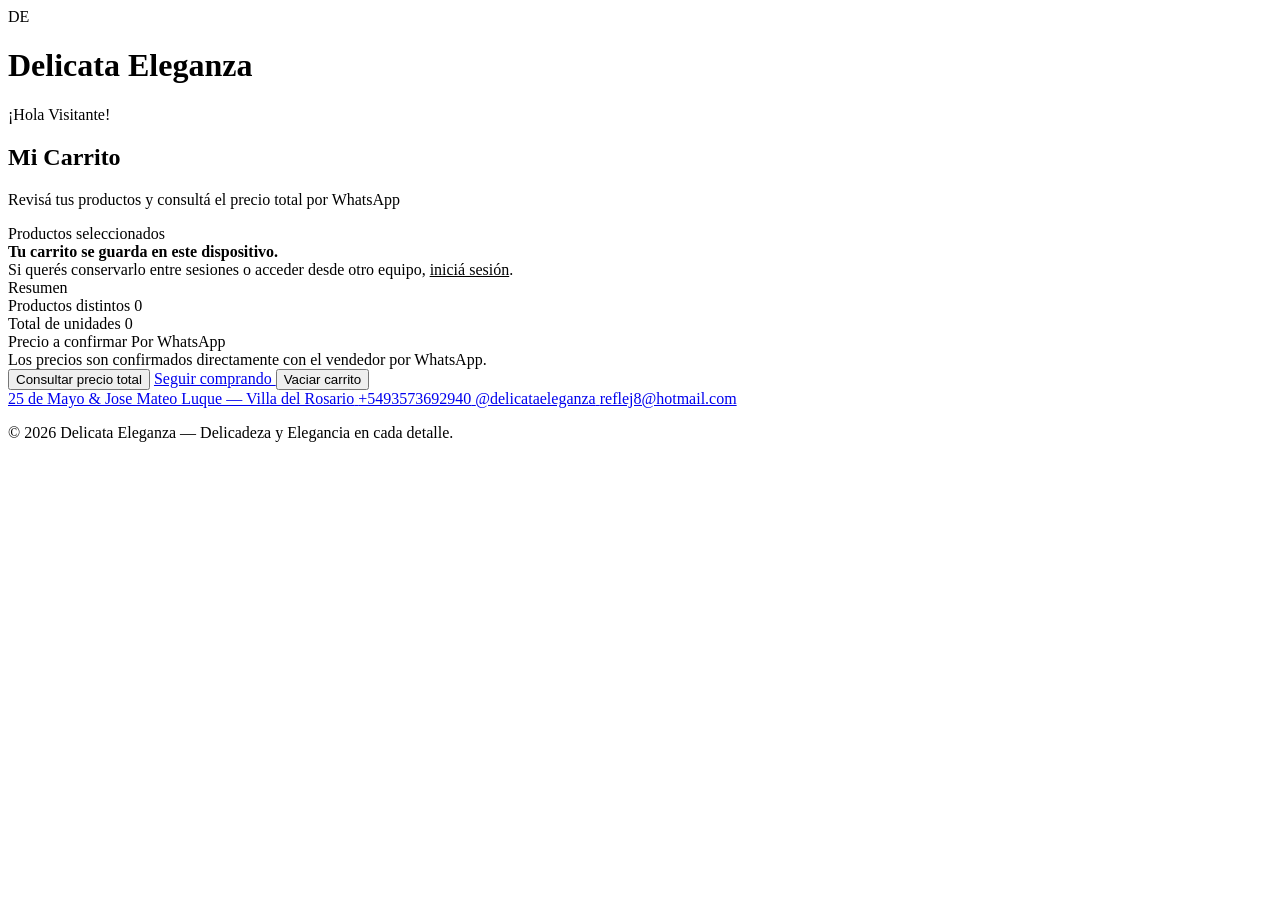
==== wwwroot/carrito.html @ 496fc3c4 "segundo commit" ====
﻿<!DOCTYPE html>
<html lang="es-AR">
<head>
    <meta charset="UTF-8">
    <meta name="viewport" content="width=device-width, initial-scale=1.0, viewport-fit=cover">
    <title>Carrito — Delicata Eleganza</title>
    <link rel="icon" href="/LogoDE/genfavicon-512.png" aria-label="Logo de la Página.">
    <meta name="robots" content="noindex, nofollow">
    <meta name="theme-color" content="#f4ece0">

    <!-- Fuentes (igual que index.html) -->
    <link rel="preload" href="/fonts/poppins-v24-latin-regular.woff2" as="font" type="font/woff2" crossorigin>
    <link rel="preload" href="/fonts/cinzel-v26-latin-regular.woff2" as="font" type="font/woff2" crossorigin>
    <link rel="preload" href="/fonts/webfonts/fa-solid-900.woff2" as="font" type="font/woff2" crossorigin>

    <!-- Estilos -->
    <link rel="stylesheet" href="/Style.min.css">
    <link rel="stylesheet" href="/carrito.css">
    <link rel="stylesheet" href="/fonts/css/all.min.css">

    <!-- Scripts -->
    <script src="/carrito.js" defer></script>
</head>
<body class="page-carrito">

    <!-- NAVBAR (oculta en page-carrito por CSS) -->
    <header class="navbar" role="banner">
        <div class="logo-box">
            <div class="de-logo">DE</div>
        </div>
        <h1 class="title">Delicata Eleganza</h1>
        <div class="user-box">
            <span class="greeting" id="greeting">¡Hola Visitante!</span>
        </div>
    </header>

    <!-- CONTENIDO PRINCIPAL -->
    <div class="carrito-page-wrapper" id="pageWrapper">

        <!-- Hero -->
        <div class="carrito-hero">
            <h2><i class="fa-solid fa-bag-shopping"></i> Mi Carrito</h2>
            <p>Revisá tus productos y consultá el precio total por WhatsApp</p>
        </div>

        <!-- Layout principal -->
        <div class="carrito-layout">

            <!-- COLUMNA IZQUIERDA: lista de productos -->
            <section>
                <div class="carrito-lista-titulo">Productos seleccionados</div>

                <!-- Aviso si no hay sesión -->
                <div class="carrito-sin-sesion" id="avisoSinSesion" style="display:none;">
                    <i class="fa-solid fa-circle-info"></i>
                    <span>
                        <strong>Tu carrito se guarda en este dispositivo.</strong><br>
                        Si querés conservarlo entre sesiones o acceder desde otro equipo,
                        <a href="/" style="color:var(--carrito-dorado);text-decoration:underline;">iniciá sesión</a>.
                    </span>
                </div>

                <!-- Lista dinámica de items -->
                <div id="carritoLista"></div>
            </section>

            <!-- COLUMNA DERECHA: resumen + botón WPP -->
            <aside id="carritoResumen" class="carrito-resumen">
                <div class="carrito-resumen-titulo">Resumen</div>

                <div class="carrito-resumen-fila">
                    <span>Productos distintos</span>
                    <span id="resumenProductos">0</span>
                </div>
                <div class="carrito-resumen-fila">
                    <span>Total de unidades</span>
                    <span id="resumenUnidades">0</span>
                </div>
                <div class="carrito-resumen-fila total">
                    <span>Precio a confirmar</span>
                    <span>Por WhatsApp</span>
                </div>

                <div class="carrito-resumen-nota">
                    <i class="fa-solid fa-heart"></i>
                    Los precios son confirmados directamente con el vendedor por WhatsApp.
                </div>

                <button class="btn-consultar-wpp" id="btnConsultarWpp">
                    <i class="fa-brands fa-whatsapp"></i>
                    Consultar precio total
                </button>

                <a href="/" class="btn-consultar-wpp btn-volver">
                    <i class="fa-solid fa-arrow-left"></i>
                    Seguir comprando
                </a>

                <button class="btn-vaciar-carrito" id="btnVaciar">
                    <i class="fa-solid fa-trash"></i>
                    Vaciar carrito
                </button>
            </aside>

        </div><!-- /carrito-layout -->

    </div><!-- /carrito-page-wrapper -->
    <!-- FOOTER -->
    <footer class="footer" role="contentinfo">
        <div class="footer-icons">
            <a href="https://maps.app.goo.gl/qqT2RS29RPJqmkZA7" target="_blank" rel="noopener noreferrer">
                <i class="fa-solid fa-location-dot"></i>
                <span>25 de Mayo & Jose Mateo Luque — Villa del Rosario</span>
            </a>
            <a href="https://wa.me/5493573692940" target="_blank" rel="noopener noreferrer">
                <i class="fa-brands fa-whatsapp"></i>
                <span>+5493573692940</span>
            </a>
            <a href="https://www.instagram.com/delicataeleganza/" target="_blank" rel="noopener noreferrer">
                <i class="fa-brands fa-instagram"></i>
                <span>@delicataeleganza</span>
            </a>
            <a href="mailto:reflej8@hotmail.com">
                <i class="fa-solid fa-envelope"></i>
                <span>reflej8@hotmail.com</span>
            </a>
        </div>
        <p>© 2026 Delicata Eleganza — Delicadeza y Elegancia en cada detalle.</p>
    </footer>

    <!-- Toast -->
    <div id="toast-container" aria-live="polite"></div>

    <!-- Script: saludo y aviso sesión -->
    <script>
        document.addEventListener("DOMContentLoaded", () => {
            const usuario = localStorage.getItem("usuarioDelicata");
            const correo = localStorage.getItem("correoDelicata");
            const greeting = document.getElementById("greeting");

            if (usuario && greeting) greeting.textContent = `¡Hola ${usuario}!`;

            const aviso = document.getElementById("avisoSinSesion");
            if (!correo && aviso) aviso.style.display = "flex";
        });
    </script>

</body>
</html>
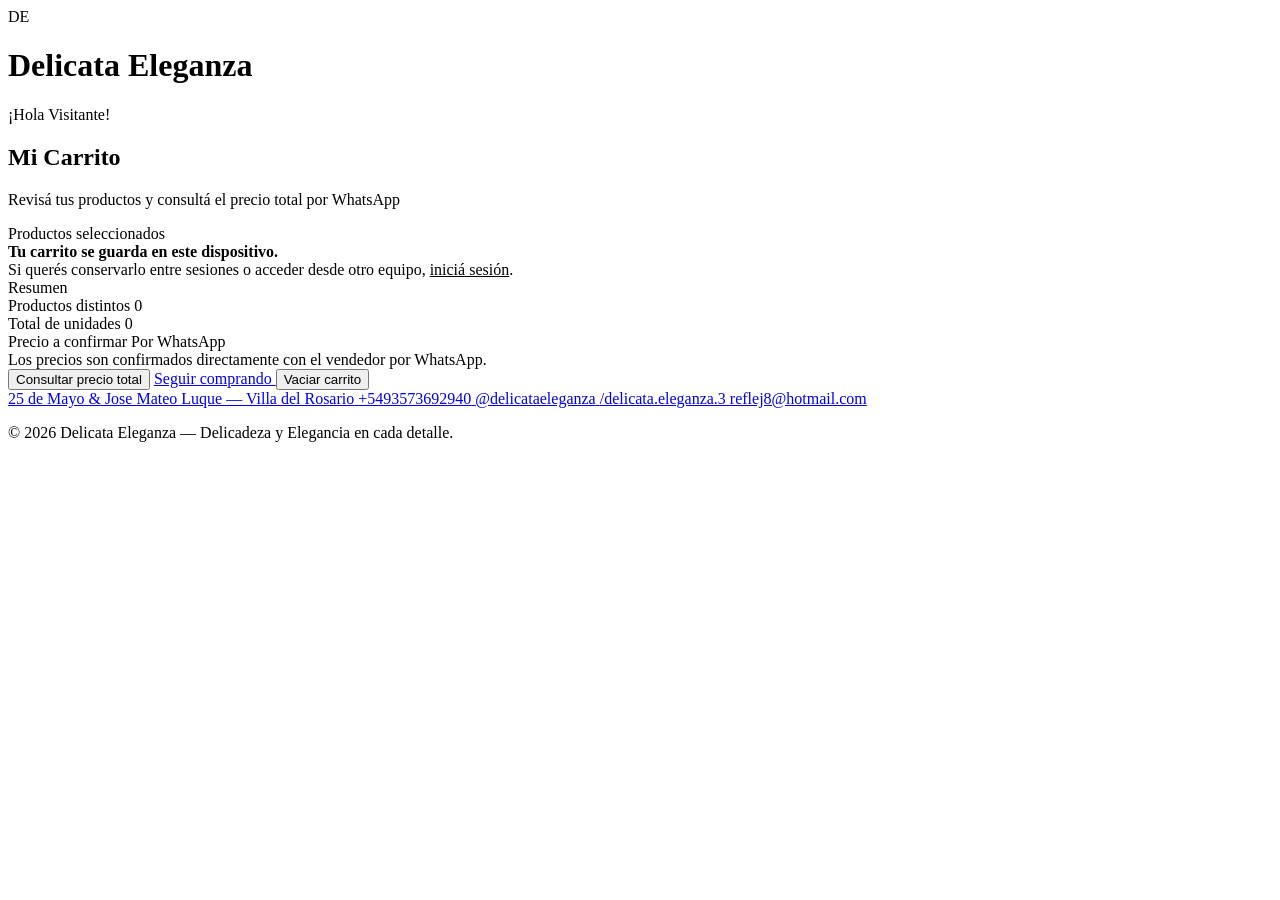
==== commit d99f1c29: "agregado de categorias y subcategorias" ====
--- a/wwwroot/carrito.html
+++ b/wwwroot/carrito.html
@@ -6,7 +6,9 @@
     <title>Carrito — Delicata Eleganza</title>
     <link rel="icon" href="/LogoDE/genfavicon-512.png" aria-label="Logo de la Página.">
     <meta name="robots" content="noindex, nofollow">
-    <meta name="theme-color" content="#f4ece0">
+    <meta name="theme-color" content="#111111">
+    <meta name="msapplication-navbutton-color" content="#111111">
+    <meta name="apple-mobile-web-app-status-bar-style" content="black-translucent">
 
     <!-- Fuentes (igual que index.html) -->
     <link rel="preload" href="/fonts/poppins-v24-latin-regular.woff2" as="font" type="font/woff2" crossorigin>
@@ -120,6 +122,10 @@
                 <i class="fa-brands fa-instagram"></i>
                 <span>@delicataeleganza</span>
             </a>
+            <a href="https://www.facebook.com/delicata.eleganza.3" target="_blank" rel="noopener" aria-label="Facebook">
+                <i class="fa-brands fa-facebook"></i>
+                <span class="footer-username">/delicata.eleganza.3</span>
+            </a>
             <a href="mailto:reflej8@hotmail.com">
                 <i class="fa-solid fa-envelope"></i>
                 <span>reflej8@hotmail.com</span>
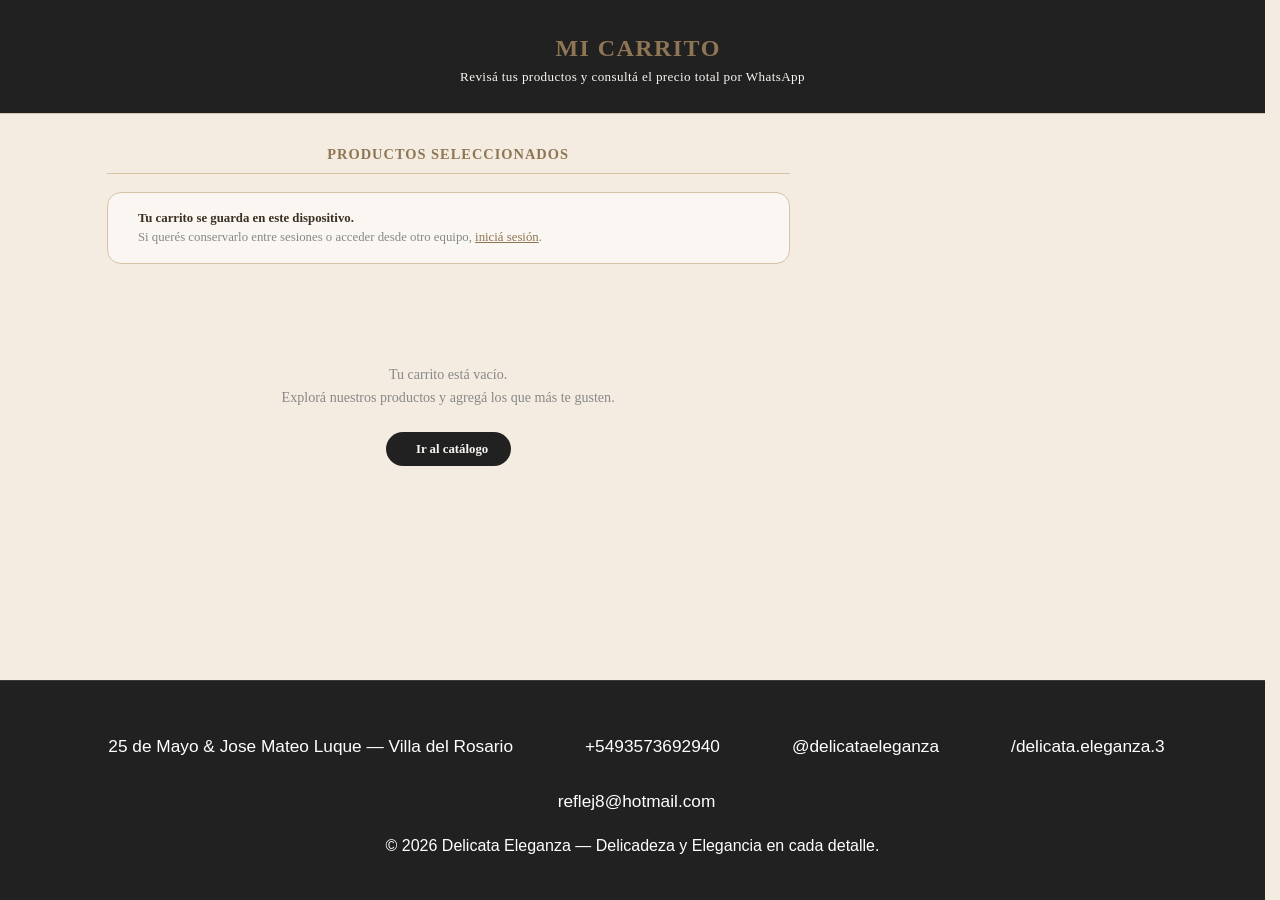
==== commit 1ed29c95: "." ====
--- a/wwwroot/carrito.html
+++ b/wwwroot/carrito.html
@@ -16,12 +16,12 @@
     <link rel="preload" href="/fonts/webfonts/fa-solid-900.woff2" as="font" type="font/woff2" crossorigin>
 
     <!-- Estilos -->
-    <link rel="stylesheet" href="/Style.min.css">
-    <link rel="stylesheet" href="/carrito.css">
+    <link rel="stylesheet" href="./css/Style.min.css">
+    <link rel="stylesheet" href="./css/carrito.css">
     <link rel="stylesheet" href="/fonts/css/all.min.css">
 
     <!-- Scripts -->
-    <script src="/carrito.js" defer></script>
+    <script src="./js/carrito.js" defer></script>
 </head>
 <body class="page-carrito">
 
--- a/wwwroot/css/Style.min.css
+++ b/wwwroot/css/Style.min.css
@@ -0,0 +1,3484 @@
+﻿body, html {
+    background-color: var(--color-fondo-principal)
+}
+
+*, body {
+    margin: 0
+}
+
+.mobile-menu, .modal, .modal-overlay {
+    inset: 0;
+    visibility: hidden
+}
+
+body, html {
+    overscroll-behavior-x: none;
+    overscroll-behavior-y: contain;
+    overflow-anchor: none;
+}
+
+.modal, .modal-overlay, .mobile-menu {
+    overflow-anchor: none;
+}
+.carrusel-slide, .carrusel-wrapper {
+    overflow: hidden
+}
+@media (pointer: fine) {
+    html.scroll-locked {
+        overflow: hidden;
+    }
+}
+    .carrusel-slide img, .product-card img {
+        aspect-ratio: 1/1;
+        object-fit: contain;
+        background: #fff !important;
+    }
+
+body, header.navbar {
+    display: flex;
+    width: 100%
+}
+
+.title, h1, h2, h3 {
+    text-align: center
+}
+
+.de-logo, .greeting {
+    font-weight: 700
+}
+
+.de-logo, .greeting, .title, body {
+    position: relative
+}
+
+.categories, .de-logo, .greeting, .search-input, .title {
+    font-family: Cinzel,serif
+}
+
+.btn-user, .user-title, h1, h2, h3 {
+    text-transform: uppercase
+}
+
+#modalAdminButtons button, *, footer.footer, header.navbar {
+    box-sizing: border-box
+}
+
+@font-face {
+    font-family: Cinzel;
+    src: url('/fonts/cinzel-v26-latin-regular.woff2') format('woff2');
+    font-weight: 400;
+    font-style: normal;
+    font-display: block;
+}
+
+@font-face {
+    font-family: Cinzel;
+    src: url('/fonts/cinzel-v26-latin-600.woff2') format('woff2');
+    font-weight: 600;
+    font-style: normal;
+    font-display: block;
+}
+
+@font-face {
+    font-family: Poppins;
+    src: url('/fonts/poppins-v24-latin-300.woff2') format('woff2');
+    font-weight: 300;
+    font-style: normal;
+    font-display: swap
+}
+
+@font-face {
+    font-family: Poppins;
+    src: url('/fonts/poppins-v24-latin-regular.woff2') format('woff2');
+    font-weight: 400;
+    font-style: normal;
+    font-display: swap
+}
+
+@font-face {
+    font-family: Poppins;
+    src: url('/fonts/poppins-v24-latin-500.woff2') format('woff2');
+    font-weight: 500;
+    font-style: normal;
+    font-display: swap
+}
+
+:root {
+    --color-fondo-principal: #f4ece0;
+    --color-texto-oscuro: #222;
+    --color-marca-oro: #8e7655;
+    --color-navbar-fondo: rgba(17, 17, 17, 0.92);
+    --color-navbar-borde: rgba(255, 255, 255, 0.15);
+    --color-sombra-suave: rgba(0, 0, 0, 0.25);
+    --color-gris-input: #d8c3a5;
+    --color-texto-marron: #3b2f22;
+    --color-sombra-premium: rgba(177, 151, 116, 0.12)
+}
+
+.categories a, .de-logo, .en-stock, .greeting, .logout-icon i, .product-card p b, .search-btn, .sin-stock, .title, .user-icon i, .ver-mas-btn {
+    color: var(--color-marca-oro)
+}
+
+.btn-preview-remove, .carrusel-btn {
+    color: #fff;
+    line-height: 1;
+    cursor: pointer
+}
+
+* {
+    padding: 0;
+    -webkit-tap-highlight-color: transparent;
+}
+
+html {
+    scroll-behavior: auto;
+    font-size: clamp(13px, 1.8vw, 16px);
+    overflow-y: scroll;
+    scrollbar-gutter: stable;
+}
+
+body {
+    min-height: 100vh;
+    font-family: Cinzel,Poppins,sans-serif;
+    color: var(--color-texto-oscuro);
+    flex-direction: column;
+    padding-top: 0;
+    overflow-x: clip;
+}
+main {
+    flex: 1;
+    min-height: 60vh
+}
+
+.product-card, a, button {
+    touch-action: manipulation
+}
+
+input::placeholder {
+    font-family: Cinzel
+}
+
+.carrusel-container {
+    position: relative;
+    width: 100%
+}
+
+.carrusel-slide {
+    display: none;
+    opacity: 0;
+    transition: opacity .35s
+}
+
+    .carrusel-slide.active {
+        display: block;
+        opacity: 1;
+        animation: .4s cubic-bezier(.25,.46,.45,.94) forwards fadeInSlide
+    }
+
+    .carrusel-slide img {
+        width: 100%;
+        border-radius: 8px;
+    }
+
+.carrusel-btn {
+    position: absolute;
+    top: 50%;
+    transform: translateY(-50%);
+    background: rgba(30,25,20,.55);
+    border: none;
+    padding: 7px 11px;
+    z-index: 10;
+    border-radius: 6px;
+    font-size: 1rem;
+    color: #ffffffc9;
+    cursor: pointer;
+    transition: opacity .2s,visibility .2s
+}
+
+    .carrusel-btn.oculto {
+        opacity: 0;
+        pointer-events: none
+    }
+
+    .carrusel-btn.prev {
+        left: 4px
+    }
+
+    .carrusel-btn.next {
+        right: 4px
+    }
+
+    .carrusel-btn:hover {
+        background: rgba(30,25,20,.8);
+        color: #ffffffc9
+    }
+
+.carrusel-dots {
+    display: none !important
+}
+
+.dot {
+    display: inline-block;
+    width: 8px;
+    height: 8px;
+    margin: 0 3px;
+    background: #ccc;
+    border-radius: 50%;
+    cursor: pointer
+}
+
+    .dot.active {
+        background: #555
+    }
+
+#imgPreviewAgregar, .carrusel-btn.oculto {
+    display: none
+}
+
+.modal-img-container .carrusel-container, .modal-img-container .carrusel-wrapper {
+    height: 100%;
+    width: 100%
+}
+
+.modal-img-container .carrusel-wrapper {
+    overflow: hidden;
+    border-radius: 18px;
+}
+
+.de-logo::after, .greeting::after, .title::after {
+    left: 50%;
+    width: 0%;
+    transform: translateX(-50%);
+    content: ""
+}
+/* ══ COLOR SWATCHES MODAL ══ */
+.modal-color-swatches {
+    display: flex;
+    flex-wrap: wrap;
+    gap: 10px;
+    align-items: center;
+    margin: 2px;
+    padding: 7px;
+    background: #faf6f1;
+    border: 1px solid rgba(177, 151, 116, .45);
+    border-radius: 14px;
+    box-shadow: 0 1px 6px rgba(0,0,0,.05);
+}
+
+    .modal-color-swatches::before {
+        content: "Color:";
+        font-family: Cinzel, serif;
+        font-size: .82rem;
+        font-weight: 600;
+        color: #2a2a2a;
+        margin-right: 4px;
+        white-space: nowrap;
+    }
+
+.color-swatch {
+    width: 28px;
+    height: 28px;
+    border-radius: 50%;
+    border: 2px solid rgba(177, 151, 116, .4);
+    cursor: pointer;
+    transition: transform .2s, box-shadow .2s, border-color .2s;
+    position: relative;
+    flex-shrink: 0;
+}
+
+    .color-swatch:hover {
+        transform: scale(1.15);
+        box-shadow: 0 3px 10px rgba(0,0,0,.2);
+    }
+
+    .color-swatch.activo {
+        border-color: var(--color-marca-oro);
+        box-shadow: 0 0 0 3px rgba(177, 151, 116, .35);
+        transform: scale(1.1);
+    }
+
+    .color-swatch[title]::after {
+        content: attr(title);
+        position: absolute;
+        bottom: calc(100% + 6px);
+        left: 50%;
+        transform: translateX(-50%);
+        background: #111;
+        color: #fff;
+        font-size: .72rem;
+        font-family: Poppins, sans-serif;
+        padding: 3px 8px;
+        border-radius: 6px;
+        white-space: nowrap;
+        pointer-events: none;
+        opacity: 0;
+        transition: opacity .2s;
+        z-index: 10;
+    }
+
+    .color-swatch:hover::after {
+        opacity: 1;
+    }
+/* ── Cola de productos ── */
+.cola-header {
+    margin-bottom: 8px;
+    font-size: 13px;
+}
+
+.cola-lista {
+    display: flex;
+    flex-direction: column;
+    gap: 6px;
+}
+
+.cola-item {
+    display: flex;
+    align-items: center;
+    gap: 8px;
+    background: #fff;
+    border: 1px solid rgba(0,0,0,.1);
+    border-radius: 8px;
+    padding: 6px 10px;
+    font-size: 13px;
+}
+
+.cola-dot {
+    width: 14px;
+    height: 14px;
+    border-radius: 50%;
+    flex-shrink: 0;
+    border: 1px solid rgba(0,0,0,.2);
+}
+
+.cola-nombre {
+    font-weight: 600;
+    flex: 1;
+    white-space: nowrap;
+    overflow: hidden;
+    text-overflow: ellipsis;
+}
+
+.cola-color {
+    color: #555;
+    font-size: 12px;
+}
+
+.cola-stock {
+    color: #888;
+    font-size: 12px;
+    white-space: nowrap;
+}
+
+.cola-actions {
+    display: flex;
+    gap: 4px;
+    margin-left: auto;
+}
+
+.cola-btn-editar,
+.cola-btn-quitar {
+    background: none;
+    border: none;
+    cursor: pointer;
+    padding: 2px 5px;
+    border-radius: 4px;
+    font-size: 13px;
+    transition: background .15s;
+}
+
+    .cola-btn-editar:hover {
+        background: rgba(0,0,0,.08);
+    }
+
+    .cola-btn-quitar:hover {
+        background: rgba(220,38,38,.12);
+    }
+/* Botón "+ Agregar a la cola" */
+.btn-cola {
+    padding: 8px 16px;
+    border-radius: 6px;
+    border: 2px solid var(--color-marca-oro, #c9a84c);
+    background: transparent;
+    color: var(--color-marca-oro, #c9a84c);
+    font-weight: 600;
+    cursor: pointer;
+    font-size: 14px;
+    transition: background .15s, color .15s;
+}
+
+    .btn-cola:hover {
+        background: var(--color-marca-oro, #c9a84c);
+        color: #fff;
+    }
+
+.modal-img-container .carrusel-slide {
+    display: none;
+    height: 100%;
+    align-items: center;
+    justify-content: center
+}
+
+    .modal-img-container .carrusel-slide.active, .modal-user[aria-hidden=false] {
+        display: flex
+    }
+
+    .modal-img-container .carrusel-slide img {
+        width: auto !important;
+        height: 100% !important;
+        max-width: 95%;
+        object-fit: contain;
+        aspect-ratio: unset !important;
+        pointer-events: none;
+    }
+
+.col-full {
+    grid-column: 1/-1
+}
+
+.preview-grid {
+    grid-column: 1/-1;
+    display: flex;
+    flex-wrap: wrap;
+    gap: 8px;
+    padding: 6px 0 2px
+}
+
+.preview-imagenes-row {
+    display: flex;
+    flex-wrap: wrap;
+    gap: 12px;
+    align-items: flex-start;
+    margin-top: 10px
+}
+
+.preview-img-wrap {
+    position: relative;
+    display: inline-flex;
+    flex-direction: column;
+    align-items: center;
+    width: 90px
+}
+
+.preview-thumb {
+    width: 90px;
+    height: 90px;
+    object-fit: cover;
+    border-radius: 8px;
+    border: 2px solid var(--color-marca-oro,#c9a85c);
+    display: block
+}
+
+.btn-preview-remove {
+    position: absolute;
+    top: 4px;
+    right: 4px;
+    width: 22px;
+    height: 22px;
+    background: rgba(0,0,0,.65);
+    border: none;
+    border-radius: 50%;
+    font-size: 11px;
+    display: flex;
+    align-items: center;
+    justify-content: center;
+    z-index: 2;
+    padding: 0;
+    transition: background .15s
+}
+
+.btn-preview-delete, .btn-preview-edit {
+    background: 0 0;
+    transition: background .15s;
+    cursor: pointer
+}
+
+.btn-preview-remove:hover {
+    background: rgba(200,0,0,.85)
+}
+
+.btn-preview-edit {
+    display: block;
+    width: 100%;
+    margin-top: 4px;
+    border: 1px solid #bbb;
+    border-radius: 4px;
+    font-size: 10px;
+    padding: 2px 4px;
+    color: #555;
+    text-align: center;
+    font-family: inherit;
+    white-space: nowrap;
+    overflow: hidden;
+    text-overflow: ellipsis
+}
+
+.mobile-arrow, .mobile-submenu li:hover {
+    color: #e0c97f
+}
+
+.btn-preview-edit:hover {
+    background: rgba(201,168,92,.15);
+    border-color: var(--color-marca-oro,#c9a85c)
+}
+
+.preview-img-actions {
+    display: flex;
+    justify-content: center;
+    gap: 4px;
+    margin-top: 4px
+}
+
+.btn-preview-delete {
+    border: none;
+    font-size: 16px;
+    padding: 2px 5px;
+    border-radius: 4px
+}
+
+    .btn-preview-delete:hover {
+        background: rgba(220,38,38,.12)
+    }
+
+#previewGridAgregar, #previewGridEditar {
+    display: flex;
+    flex-wrap: wrap;
+    gap: 10px;
+    margin-top: 8px;
+    align-items: flex-start
+}
+
+    #previewGridAgregar .preview-img-wrap, #previewGridEditar .preview-img-wrap {
+        width: 90px
+    }
+
+.preview-grid img {
+    width: 72px;
+    height: 72px;
+    object-fit: cover;
+    border-radius: 6px;
+    border: 1px solid var(--color-gris-input,#ccc);
+    opacity: .85
+}
+
+    .preview-grid img.preview-nueva {
+        border-color: var(--color-marca-oro,#c9a84c)
+    }
+
+hr {
+    width: 60%;
+    margin: 20px 0;
+    border: 0;
+    border-top: 1px solid var(--color-gris-input);
+    opacity: .4
+}
+
+h1, h2, h3 {
+    letter-spacing: 1px
+}
+
+header.navbar {
+    position: sticky;
+    top: 0;
+    padding: 1.2rem 2rem;
+    z-index: 900;
+    left: 0;
+    right: 0;
+    background: rgba(17,17,17,.97);
+    border-bottom: 1px solid rgba(212,175,55,.3);
+    box-shadow: 0 6px 20px rgba(0,0,0,.18);
+    justify-content: space-between;
+    align-items: center;
+    background-clip: padding-box;
+    transition: opacity .4s;
+    -webkit-transform: translateZ(0);
+    transform: translateZ(0);
+    will-change: transform;
+    -webkit-backface-visibility: hidden;
+    backface-visibility: hidden;
+}
+
+.hamburger, .product-card {
+    cursor: pointer;
+    flex-direction: column
+}
+
+.cat-dropdown {
+    position: relative;
+    display: inline-flex;
+    align-items: center
+}
+
+    .cat-dropdown > a {
+        display: flex;
+        align-items: center;
+        gap: 5px
+    }
+
+.cat-arrow {
+    font-size: .65em;
+    transition: transform .2s
+}
+
+.cat-submenu {
+    display: none;
+    position: absolute;
+    top: 100%;
+    left: 50%;
+    transform: translateX(-50%);
+    background: #111;
+    border: 1px solid #333;
+    border-radius: 8px;
+    min-width: 190px;
+    z-index: 9999;
+    padding: 6px 0;
+    list-style: none;
+    margin: 4px 0 0;
+    box-shadow: 0 8px 24px rgba(0,0,0,.5)
+}
+
+.cat-dropdown::after {
+    content: '';
+    position: absolute;
+    top: 100%;
+    left: 0;
+    right: 0;
+    height: 8px;
+    background: 0 0
+}
+
+.cat-submenu li a {
+    display: block;
+    padding: 8px 18px;
+    color: #e0c97f;
+    text-decoration: none;
+    font-size: .85rem;
+    white-space: nowrap;
+    transition: background .15s
+}
+
+    .cat-submenu li a:hover {
+        background: #222;
+        color: #fff
+    }
+
+.cat-dropdown:hover .cat-submenu, .cat-dropdown.open .cat-submenu, .has-sub.sub-open .mobile-submenu {
+    display: block
+}
+
+.cat-dropdown:hover .cat-arrow, .cat-dropdown.open .cat-arrow {
+    transform: rotate(180deg)
+}
+
+.mobile-cat-row {
+    display: flex;
+    justify-content: space-between;
+    align-items: center;
+    width: 100%;
+    cursor: pointer;
+    padding: 12px 0
+}
+
+    .mobile-cat-row span[data-cat] {
+        flex: 1
+    }
+
+.mobile-arrow {
+    transition: transform .25s;
+    font-size: .8em
+}
+
+.has-sub.sub-open .mobile-arrow.rotated {
+    transform: rotate(90deg)
+}
+
+.mobile-submenu {
+    display: none;
+    list-style: none;
+    padding: 0 0 8px 16px;
+    margin: 0
+}
+
+    .mobile-submenu li {
+        padding: 8px 0;
+        font-size: .9rem;
+        color: #ccc;
+        cursor: pointer;
+        border-bottom: 1px solid #222;
+        opacity: 0;
+        transform: translateY(8px);
+        transition: opacity .3s ease, transform .3s ease
+    }
+
+.has-sub.sub-open .mobile-submenu li {
+    opacity: 1;
+    transform: translateY(0)
+}
+
+    .has-sub.sub-open .mobile-submenu li:nth-child(1) {
+        transition-delay: .05s
+    }
+
+    .has-sub.sub-open .mobile-submenu li:nth-child(2) {
+        transition-delay: .1s
+    }
+
+    .has-sub.sub-open .mobile-submenu li:nth-child(3) {
+        transition-delay: .15s
+    }
+
+    .has-sub.sub-open .mobile-submenu li:nth-child(4) {
+        transition-delay: .2s
+    }
+
+    .has-sub.sub-open .mobile-submenu li:nth-child(5) {
+        transition-delay: .25s
+    }
+
+    .has-sub.sub-open .mobile-submenu li:nth-child(6) {
+        transition-delay: .3s
+    }
+
+    .has-sub.sub-open .mobile-submenu li:nth-child(7) {
+        transition-delay: .35s
+    }
+
+    .has-sub.sub-open .mobile-submenu li:nth-child(8) {
+        transition-delay: .4s
+    }
+
+header.navbar:hover {
+    background: rgba(17,17,17,.96);
+    box-shadow: 0 6px 26px rgba(0,0,0,.18)
+}
+
+header.navbar.scrolled {
+    box-shadow: 0 4px 18px rgba(0,0,0,.1)
+}
+
+header.navbar .title {
+    position: absolute;
+    left: 0;
+    right: 0;
+    margin: auto;
+    text-align: center;
+    width: max-content;
+    max-width: 80%;
+    pointer-events: auto;
+    opacity: 1;
+    transform: none
+}
+
+.de-logo {
+    font-size: clamp(1.4rem, 3.5vw, 2.7em);
+    letter-spacing: 3px;
+    transition: transform .35s
+}
+
+    .de-logo::after {
+        position: absolute;
+        bottom: -6px;
+        height: 3px;
+        background: linear-gradient(90deg,var(--color-marca-oro),transparent);
+        border-radius: 6px;
+        transition: width .6s
+    }
+
+    .de-logo:hover::after {
+        width: 100%;
+        box-shadow: 0 0 6px rgba(177,151,116,.35)
+    }
+
+    .de-logo:hover {
+        text-shadow: 0 0 6px rgba(177,151,116,.45)
+    }
+
+.greeting::after, .title::after {
+    height: 2px
+}
+
+.title {
+    font-size: clamp(1.2rem, 4vw, 3rem);
+    letter-spacing: .08em;
+    z-index: 1
+}
+
+    .title::after {
+        position: absolute;
+        bottom: -8px;
+        background: linear-gradient(90deg,transparent,rgba(177,151,116,.6),var(--color-marca-oro),rgba(177,151,116,.6),transparent);
+        transition: width .8s cubic-bezier(.22, .61, .36, 1)
+    }
+
+    .title:hover {
+        text-shadow: 0 0 8px rgba(177,151,116,.25),0 0 16px rgba(177,151,116,.15)
+    }
+
+        .title:hover::after {
+            width: 85%
+        }
+
+.greeting {
+    margin-right: 2px;
+    letter-spacing: 1px;
+    font-size: 1rem
+}
+
+    .greeting::after {
+        position: absolute;
+        bottom: -3px;
+        font-weight: 900;
+        background: linear-gradient(90deg,var(--color-marca-oro),transparent);
+        border-radius: 4px;
+        transition: width .6s
+    }
+
+    .greeting:hover::after {
+        width: 100%
+    }
+
+    .greeting:hover {
+        transform: translateY(-1px);
+        text-shadow: 0 0 7px rgba(177,151,116,.28)
+    }
+
+.logout-icon, .user-icon {
+    background: 0 0;
+    border: none;
+    padding: 6px;
+    margin-left: 10px
+}
+
+    .logout-icon i, .user-icon i {
+        font-size: 1.3rem;
+        transition: transform .3s,color .3s
+    }
+
+    .logout-icon i {
+        font-size: 1.4rem
+    }
+
+    .logout-icon:hover i, .user-icon:hover i {
+        transform: translateY(-1px);
+        color: #c9a97a
+    }
+
+.hamburger {
+    display: none;
+    gap: 5px;
+    position: absolute;
+    left: 16px;
+    background: 0 0;
+    border: none
+}
+
+    .hamburger span {
+        width: 26px;
+        height: 2px;
+        background: var(--color-marca-oro);
+        border-radius: 2px
+    }
+
+.search-section {
+    width: 100%;
+    display: flex;
+    flex-direction: row;
+    justify-content: center;
+    align-items: center;
+    gap: 12px;
+    margin: 2rem 0;
+    padding: 0 20px
+}
+
+.search-input {
+    width: 100%;
+    max-width: 800px;
+    padding: .75rem 1.5rem;
+    border-radius: 30px;
+    border: 1px solid var(--color-gris-input);
+    background: linear-gradient(180deg,#fff,#fdfaf6);
+    box-shadow: 0 3px 10px rgba(0,0,0,.05);
+    letter-spacing: .5px;
+    margin: 0;
+    font-size: 16px
+}
+
+#btnAgregarCarritoModal, #btnWhatsapp, #modalAdminButtons button, .categories a, .search-btn, .ver-mas-btn {
+    background: var(--color-navbar-fondo)
+}
+
+.search-input:focus {
+    border-color: #c9b08b;
+    box-shadow: 0 0 0 1px rgba(177,151,116,.35),0 0 18px rgba(193,160,118,.25);
+    outline: 0;
+    background: linear-gradient(180deg,#fff,#fcf6ee)
+}
+
+.categories a:hover, .search-btn:hover {
+    border-right: 2px solid var(--color-marca-oro)
+}
+
+.search-input:hover {
+    box-shadow: 0 3px 16px rgba(177,151,116,.15);
+    transform: translateY(-1px)
+}
+
+#modalAdminButtons button:hover, .search-btn:hover {
+    box-shadow: 0 6px 15px var(--color-sombra-premium)
+}
+
+.search-input::placeholder {
+    color: rgba(0,0,0,.85);
+    letter-spacing: .8px;
+    opacity: .6
+}
+
+.search-btn {
+    appearance: none;
+    display: inline-flex;
+    align-items: center;
+    justify-content: center;
+    width: auto;
+    min-width: 120px;
+    max-width: 150px;
+    flex-shrink: 0;
+    margin: 0
+}
+
+#btnBuscar, #btnVerMas {
+    font-size: 1.1rem;
+    font-weight: 500
+}
+
+.categories {
+    display: flex;
+    justify-content: center;
+    align-items: center;
+    gap: 10px;
+    margin: 1rem auto 2rem;
+    scrollbar-width: none;
+    -webkit-overflow-scrolling: touch;
+    position: relative;
+    z-index: 600; 
+    transform: translateZ(0);
+}
+
+    .categories a {
+        padding: .75rem 1.3rem;
+        border-radius: 30px;
+        font-size: 1.15rem;
+        text-decoration: none;
+        box-shadow: 0 6px 18px rgba(0,0,0,.1);
+        border-right: 2px solid rgba(177,151,116,.4);
+        transition: transform .3s,background-color .3s
+    }
+
+.product-card h3, .product-card p {
+    color: var(--color-texto-marron);
+    text-align: center;
+    font-family: Cinzel,serif
+}
+
+.categories a:hover {
+    background: rgba(177,151,116,.1);
+    transform: translateY(-1px);
+    box-shadow: 0 4px 12px rgba(177,151,116,.15)
+}
+
+.categories a.active, .categories a.active-cat {
+    background: var(--color-marca-oro);
+    color: #fff;
+    transform: scale(1.05);
+    box-shadow: 0 6px 24px rgba(177,151,116,.35)
+}
+
+.categories a:first-child {
+    animation-delay: .3s
+}
+
+.categories a:nth-child(2) {
+    animation-delay: .4s
+}
+
+.categories a:nth-child(3) {
+    animation-delay: .5s
+}
+
+.categories a:nth-child(4) {
+    animation-delay: .6s
+}
+
+.categories a:nth-child(5) {
+    animation-delay: .7s
+}
+
+.categories a:nth-child(6), .categories a:nth-child(7), .categories a:nth-child(8) {
+    animation-delay: .8s
+}
+.dialog-stock-overlay {
+    position: fixed;
+    inset: 0;
+    background: rgba(0, 0, 0, 0);
+    backdrop-filter: blur(0px);
+    z-index: 100050;
+    display: flex;
+    align-items: center;
+    justify-content: center;
+    opacity: 0;
+    pointer-events: none;
+    transition: opacity .38s cubic-bezier(.4, 0, .2, 1), background .38s cubic-bezier(.4, 0, .2, 1)
+}
+
+    .dialog-stock-overlay.show {
+        opacity: 1;
+        pointer-events: all;
+        background: rgba(0, 0, 0, .5);
+        backdrop-filter: blur(2px);
+        -webkit-backdrop-filter: blur(2px)
+    }
+
+    .dialog-stock-overlay.closing {
+        opacity: 0;
+        background: rgba(0, 0, 0, 0);
+        backdrop-filter: blur(0px);
+        pointer-events: none
+    }
+
+.dialog-stock-box {
+    background: var(--color-fondo-principal);
+    border-radius: 20px;
+    padding: 2rem 1.8rem;
+    max-width: 340px;
+    width: 90%;
+    box-shadow: 0 20px 55px rgba(0, 0, 0, .28);
+    border: 1px solid var(--color-gris-input);
+    display: flex;
+    flex-direction: column;
+    align-items: center;
+    gap: 1.1rem;
+    transform: translateY(24px) scale(.95);
+    opacity: 0;
+    transition: transform .42s cubic-bezier(.22, 1, .36, 1), opacity .32s cubic-bezier(.4, 0, .2, 1)
+}
+
+.dialog-stock-overlay.show .dialog-stock-box {
+    transform: translateY(0) scale(1);
+    opacity: 1
+}
+
+.dialog-stock-overlay.closing .dialog-stock-box {
+    transform: translateY(16px) scale(.97);
+    opacity: 0;
+    transition: transform .28s cubic-bezier(.4, 0, .2, 1), opacity .22s cubic-bezier(.4, 0, .2, 1)
+}
+
+.dialog-stock-icono {
+    width: 56px;
+    height: 56px;
+    border-radius: 50%;
+    display: flex;
+    align-items: center;
+    justify-content: center;
+    font-size: 1.4rem
+}
+
+    .dialog-stock-icono.en-stock {
+        background: rgba(90, 160, 105, .14);
+        color: #4c8a5a
+    }
+
+    .dialog-stock-icono.sin-stock {
+        background: rgba(200, 90, 90, .14);
+        color: #b6483f
+    }
+
+.dialog-stock-titulo {
+    font-family: Cinzel, serif;
+    font-size: 1rem;
+    font-weight: 600;
+    color: var(--color-texto-marron);
+    text-align: center;
+    line-height: 1.3
+}
+
+.dialog-stock-label {
+    font-size: .78rem;
+    color: var(--color-marca-oro);
+    letter-spacing: .04em;
+    text-transform: uppercase;
+    text-align: center
+}
+
+.dialog-stock-detalle {
+    font-size: .82rem;
+    color: var(--color-texto-marron);
+    text-align: center;
+    line-height: 1.4
+}
+
+.dialog-stock-controles {
+    display: flex;
+    align-items: center;
+    gap: .8rem;
+    background: #fff;
+    border-radius: 50px;
+    padding: .35rem .8rem;
+    border: 1px solid var(--color-gris-input)
+}
+
+.dialog-stock-btn {
+    background: 0 0;
+    border: none;
+    cursor: pointer;
+    width: 32px;
+    height: 32px;
+    display: flex;
+    align-items: center;
+    justify-content: center;
+    border-radius: 50%;
+    font-size: 1.1rem;
+    font-weight: 700;
+    color: var(--color-texto-marron);
+    transition: background .2s, transform .15s
+}
+
+    .dialog-stock-btn:hover {
+        background: var(--color-gris-input);
+        transform: scale(1.12)
+    }
+
+    .dialog-stock-btn:disabled {
+        opacity: .35;
+        cursor: not-allowed
+    }
+
+.dialog-stock-num {
+    font-family: Cinzel, serif;
+    font-size: 1.1rem;
+    font-weight: 600;
+    color: var(--color-texto-marron);
+    width: 60px;
+    text-align: center;
+    border: none;
+    background: 0 0;
+    outline: 0;
+    -moz-appearance: textfield
+}
+
+    .dialog-stock-num::-webkit-outer-spin-button,
+    .dialog-stock-num::-webkit-inner-spin-button {
+        -webkit-appearance: none;
+        margin: 0
+    }
+
+.dialog-stock-actions {
+    display: flex;
+    gap: .8rem;
+    width: 100%;
+    justify-content: center
+}
+
+.dialog-btn-cancelar, .dialog-btn-confirmar {
+    font-family: Cinzel, serif;
+    font-size: .78rem;
+    font-weight: 600;
+    cursor: pointer;
+    border: none;
+    border-radius: 20px;
+    padding: .6rem 1.4rem;
+    transition: transform .2s, box-shadow .2s, background .2s
+}
+
+.dialog-btn-cancelar {
+    color: var(--color-marca-oro);
+    background: rgba(17, 17, 17, .92)
+}
+
+    .dialog-btn-cancelar:hover {
+        transform: translateY(-2px)
+    }
+
+.dialog-btn-confirmar {
+    color: #fff;
+    background: linear-gradient(135deg, var(--color-marca-oro), #6e5a3f);
+    display: inline-flex;
+    align-items: center;
+    gap: .5rem;
+    padding: .6rem 1.6rem
+}
+
+    .dialog-btn-confirmar:hover {
+        transform: translateY(-2px);
+        box-shadow: 0 8px 20px var(--color-sombra-premium)
+    }
+
+    .dialog-btn-confirmar.dialog-btn-peligro {
+        background: linear-gradient(135deg, #c0564c, #8e3a32)
+    }
+.grid-productos {
+    display: grid;
+    grid-template-columns: repeat(4,1fr);
+    gap: 20px;
+    padding: 0 20px;
+    margin: 16px auto;
+    align-items: stretch;
+    width: 100%;
+    max-width: 1400px;
+    background-color: var(--color-fondo-principal)
+}
+
+    .grid-productos p, .modal-info-grid .centrado {
+        grid-column: 1/-1;
+        text-align: center
+    }
+
+.ver-mas-container {
+    display: flex;
+    justify-content: center;
+    width: 100%;
+    margin: 30px 0
+}
+
+.ver-mas-btn {
+    appearance: none;
+    border: none;
+    border-radius: 30px;
+    cursor: pointer;
+    display: inline-flex;
+    align-items: center;
+    justify-content: center;
+    font-family: Cinzel,serif;
+    font-weight: 600;
+    border-right: 2px solid rgba(177,151,116,.3);
+    padding: .8rem 2.5rem;
+    font-size: .9rem;
+    box-shadow: 0 4px 15px rgba(0,0,0,.3);
+    transition: .4s cubic-bezier(.23, 1, .32, 1);
+    margin: 20px auto;
+    background: rgba(17,17,17,.92) !important;
+    color: #8e7655 !important
+}
+
+    #btnAgregarCarritoModal:hover, #btnWhatsapp:hover, .btn-admin:hover, .btn-cancel:hover, .btn-cancelar:hover, .btn-save:hover, .search-btn:hover, .ver-mas-btn:hover {
+        background: rgba(177,151,116,.15) !important;
+        transform: translateY(-2px) !important;
+        border-right: 2px solid var(--color-marca-oro) !important;
+        box-shadow: 0 6px 15px var(--color-sombra-premium) !important
+    }
+
+.product-card, .product-card-skeleton {
+    border-radius: 24px;
+    min-height: 320px;
+    padding: 0;
+    width: 100%
+}
+
+.product-card {
+    background: linear-gradient(160deg,#fffdf9 0,#f7f0e6 100%);
+    height: 100%;
+    box-shadow: 0 4px 20px rgba(142,118,85,.1),0 1px 4px rgba(0,0,0,.04);
+    display: flex;
+    align-items: stretch;
+    overflow: hidden;
+    transition: opacity .4s,transform .4s;
+    opacity: 0;
+    transform: translateY(8px);
+    border: 1px solid rgba(177,151,116,.18);
+    contain: style;
+    position: relative;
+    z-index: 0;
+    content-visibility: auto;
+    contain-intrinsic-size: auto 380px;
+    backface-visibility: hidden
+}
+
+    .product-card::before {
+        content: "";
+        position: absolute;
+        top: 0;
+        left: 0;
+        right: 0;
+        height: 3px;
+        background: linear-gradient(90deg,transparent,var(--color-marca-oro),transparent);
+        opacity: 0;
+        transition: opacity .35s;
+        border-radius: 24px 24px 0 0
+    }
+
+    .product-card:hover::before {
+        opacity: 1
+    }
+
+    .product-card:hover, .product-container .product-card:hover {
+        transform: translateY(-2px);
+        box-shadow: 0 14px 30px rgba(0,0,0,.1)
+    }
+
+    .mobile-menu.active .mobile-categories > li, .product-card.is-visible {
+        opacity: 1;
+        transform: translateY(0)
+    }
+
+    .product-card.animating {
+        animation: .6s cubic-bezier(.25,.46,.45,.94) forwards fadeInUp
+    }
+
+    .product-card img {
+        width: 100%;
+        height: auto;
+        border-radius: 22px 22px 0 0;
+        margin-bottom: 0;
+        transition: transform .3s;
+        display: block
+    }
+
+    .product-card:hover img {
+        transform: scale(1.04)
+    }
+
+    .product-card img[src] {
+        background: #fdfaf6
+    }
+
+.product-card-body {
+    padding: 14px 16px 18px;
+    width: 100%;
+    display: flex;
+    flex-direction: column;
+    gap: 4px;
+    flex: 1;
+    justify-content: space-between
+}
+
+.card-buttons, .modal {
+    justify-content: center
+}
+
+.product-card h3 {
+    font-weight: 600;
+    font-size: 1rem;
+    letter-spacing: .06em;
+    transition: color .3s;
+    margin-bottom: 6px
+}
+
+.product-card:hover h3 {
+    color: #8e6c47
+}
+
+.product-card p {
+    font-size: .82rem;
+    line-height: 1.5;
+    letter-spacing: .5px
+}
+
+    .product-card p b {
+        font-weight: 900;
+        font-family: Cinzel,serif
+    }
+
+.card-buttons {
+    display: flex;
+    margin-top: 10px;
+    gap: 10px
+}
+.btn-nuevos-flotante {
+    position: fixed;
+    right: 1.2rem;
+    bottom: calc(5.6rem + 15px);
+    width: 52px;
+    height: 52px;
+    border-radius: 50%;
+    border: none;
+    display: flex;
+    align-items: center;
+    justify-content: center;
+    background: rgba(17,17,17,.92);
+    color: var(--color-marca-oro);
+    font-size: 1.25rem;
+    box-shadow: 0 6px 20px var(--color-sombra-premium);
+    cursor: pointer;
+    z-index: 900;
+    transition: transform .28s cubic-bezier(.34, 1.56, .64, 1), box-shadow .28s;
+}
+
+    .btn-nuevos-flotante:hover {
+        transform: scale(1.12) translateY(-3px);
+        box-shadow: 0 10px 28px var(--color-sombra-premium);
+    }
+
+    .btn-nuevos-flotante.active {
+        background: var(--color-marca-oro);
+        color: rgba(17,17,17,.92);
+    }
+.disponible {
+    margin-top: 10px;
+    font-family: Cinzel,serif;
+    font-weight: 600;
+    font-size: .72rem;
+    letter-spacing: .03em;
+    text-align: center;
+    padding: .42rem 1rem;
+    border-radius: 25px;
+    align-self: center;
+    display: inline-flex;
+    align-items: center;
+    justify-content: center;
+    gap: .35rem;
+    transition: transform .25s,box-shadow .25s;
+    cursor: default;
+    min-width: 120px
+}
+
+.en-stock, .sin-stock {
+    background: rgba(17,17,17,.92) !important;
+    border: none;
+    color: #8e7655 !important
+}
+
+.en-stock {
+    box-shadow: 0 3px 10px var(--color-sombra-premium)
+}
+
+.sin-stock {
+    box-shadow: 0 3px 8px var(--color-sombra-suave)
+}
+
+.product-card-skeleton {
+    background-color: #eae4d9;
+    box-shadow: 0 6px 18px rgba(0,0,0,.1);
+    display: flex;
+    flex-direction: column;
+    align-items: center;
+    justify-content: space-between;
+    animation: 1.8s ease-in-out infinite skeletonPulse
+}
+
+    .product-card-skeleton > div {
+        background-color: #d1c8bc;
+        border-radius: 8px;
+        margin-bottom: 10px
+    }
+
+.skeleton-image {
+    width: 100%;
+    height: 220px
+}
+
+.skeleton-title {
+    width: 70%;
+    height: 1.5rem
+}
+
+.skeleton-price {
+    width: 40%;
+    height: 1.2rem
+}
+
+.skeleton-buttons {
+    width: 100%;
+    height: 2.2rem;
+    margin-top: 10px
+}
+
+.modal {
+    position: fixed;
+    display: flex;
+    align-items: center;
+    justify-content: center;
+    pointer-events: none;
+    opacity: 0;
+    transition: opacity .3s,visibility .3s,background .3s;
+    z-index: 1000;
+    background: 0 0
+}
+
+    .modal.show {
+        opacity: 1;
+        visibility: visible;
+        pointer-events: auto;
+        background: rgba(0,0,0,.45)
+    }
+
+.modal-content {
+    width: 100%;
+    max-width: min(940px, 96vw);
+    max-height: 96vh;
+    overflow-y: auto;
+    overflow-x: hidden;
+    overscroll-behavior: contain;
+    touch-action: pan-y;
+    background: linear-gradient(180deg,#fff 0,#f7f2ea 100%);
+    border-radius: 22px;
+    padding: 10px;
+    text-align: center;
+    position: relative;
+    box-shadow: 0 25px 60px rgba(0,0,0,.12),0 4px 18px rgba(177,151,116,.1);
+    border: 1px solid rgba(177,151,116,.18);
+    opacity: 0;
+    transform: translateY(20px);
+    transition: opacity .3s,transform .3s;
+    animation: .55s cubic-bezier(.25,.85,.25,1) forwards modalSoftAppear
+}
+
+    .modal-content::before {
+        content: "";
+        position: absolute;
+        inset: 0;
+        background: radial-gradient(circle at top,rgba(255,255,255,.55),transparent 60%);
+        pointer-events: none;
+        opacity: .35
+    }
+
+#modalNombre, .modal-title {
+    font-family: Cinzel,serif;
+    font-size: clamp(1.1rem, 3.8vw, 2.2rem);
+    letter-spacing: 1px;
+    font-weight: bolder;
+    color: var(--color-marca-oro);
+    text-align: center
+}
+
+#btnAgregarCarritoModal, #btnWhatsapp, #modalAdminButtons button, .btn-admin, .btn-cancel, .btn-cancelar, .btn-delete, .btn-save, .search-btn {
+    font-weight: 600;
+    box-shadow: 0 4px 10px rgba(0,0,0,.2);
+    color: var(--color-marca-oro)
+}
+
+.close, .close-user {
+    background: 0 0;
+    border: none;
+    cursor: pointer;
+    transition: .25s;
+    color: var(--color-marca-oro);
+    position: absolute;
+    top: 10px;
+    right: 10px;
+    font-size: 1.5rem;
+    padding: 6px;
+    border-radius: 50%;
+    z-index: 99999
+}
+
+    .close-user:hover, .close:hover {
+        background: rgba(177,151,116,.2);
+        color: #8f6c45;
+        transform: scale(1.12)
+    }
+
+.modal-img-container {
+    width: 100%;
+    height: clamp(220px,30vw,330px);
+    display: flex;
+    justify-content: center;
+    align-items: center;
+    border-radius: 18px;
+    margin-bottom: 10px;
+    overflow: hidden;
+    position: relative;
+    touch-action: none;
+    -webkit-touch-callout: none;
+    -webkit-user-select: none;
+    user-select: none;
+}
+
+    .modal-img-container img {
+        width: auto;
+        height: 92%;
+        max-width: 95%;
+        max-height: 100%;
+        object-fit: contain;
+        display: block;
+        margin: auto;
+        will-change: transform;
+        touch-action: none;
+        pointer-events: none;
+        -webkit-touch-callout: none;
+        -webkit-user-drag: none;
+        -webkit-user-select: none;
+        user-select: none;
+    }
+
+.modal-extra, .modal-info-grid {
+    width: 90%;
+    display: grid;
+    grid-template-columns: 1fr 1fr;
+    gap: 7px;
+    margin: 10px
+}
+
+    .modal-extra p {
+        color: var(--color-marca-oro) !important
+    }
+
+    .modal-info-grid p::before {
+        content: attr(data-label) ": ";
+        font-weight: 600
+    }
+
+    .modal-info-grid .centrado {
+        grid-column: 1/-1;
+        justify-self: center;
+        width: 48%;
+        text-align: center
+    }
+
+    .modal-extra p, .modal-info-grid p {
+        font-family: Cinzel,serif;
+        font-weight: 400;
+        letter-spacing: .6px;
+        font-size: .92rem;
+        color: #2a2a2a;
+        background: #faf6f1;
+        border: 1px solid rgba(177,151,116,.45);
+        border-radius: 14px;
+        padding: 9px 14px;
+        box-shadow: 0 1px 6px rgba(0,0,0,.05);
+        transition: .25s;
+        position: relative;
+        opacity: 1;
+        transform: none
+    }
+
+        .modal-extra p:hover, .modal-info-grid p:hover {
+            background: #fffdfa;
+            border-color: var(--color-marca-oro);
+            transform: translateY(-1px);
+            box-shadow: 0 4px 12px rgba(177,151,116,.18)
+        }
+
+        .modal-extra p b, .modal-info-grid p b {
+            color: var(--color-marca-oro);
+            font-weight: 900;
+            font-family: Cinzel,serif;
+            letter-spacing: .8px
+        }
+
+        .modal-extra p::after, .modal-info-grid p::after {
+            content: "";
+            position: absolute;
+            inset: 1px;
+            border-radius: 13px;
+            background: linear-gradient(180deg,rgba(255,255,255,.45),transparent,rgba(177,151,116,.07));
+            pointer-events: none
+        }
+
+.modal-details {
+    display: flex;
+    flex-direction: column;
+    align-items: center;
+    gap: 1px;
+}
+
+.modal-buttons-wrapper {
+    display: flex;
+    flex-direction: column;
+    align-items: center;
+    gap: 8px;
+    width: 100%
+}
+
+.modal-actions-row {
+    display: flex;
+    flex-direction: row;
+    flex-wrap: nowrap;
+    justify-content: center;
+    align-items: center;
+    gap: 10px;
+    width: 100%
+}
+
+.modal-admin-row {
+    display: flex;
+    flex-direction: row;
+    flex-wrap: nowrap;
+    justify-content: center;
+    align-items: center;
+    gap: 8px;
+    width: 100%;
+    margin-top: 4px
+}
+
+#btnAgregarCarritoModal, #btnWhatsapp {
+    display: inline-flex;
+    align-items: center;
+    justify-content: center;
+    gap: 8px;
+    height: 44px;
+    padding: .7rem 1.2rem;
+    border-radius: 30px;
+    font-family: Cinzel,serif;
+    font-size: .85rem;
+    letter-spacing: .5px;
+    box-sizing: border-box;
+    cursor: pointer;
+    text-decoration: none;
+    white-space: nowrap;
+    transition: transform .25s,box-shadow .25s,background-color .25s;
+    border: none;
+    border-right: 2px solid rgba(177,151,116,.3);
+    flex: 1;
+    min-width: 0;
+    max-width: 220px
+}
+
+#modalAdminButtons button {
+    -webkit-appearance: none;
+    appearance: none;
+    border: none;
+    display: inline-flex;
+    align-items: center;
+    justify-content: center;
+    height: 44px;
+    padding: .5rem 1.1rem;
+    border-radius: 30px;
+    font-family: Cinzel,serif;
+    font-size: .85rem;
+    letter-spacing: .5px;
+    white-space: nowrap;
+    border-right: 2px solid rgba(177,151,116,.3);
+    cursor: pointer;
+    transition: background .25s,transform .25s,box-shadow .25s
+}
+
+    #modalAdminButtons button:hover {
+        background: rgba(177,151,116,.15);
+        transform: translateY(-2px);
+        border-right: 2px solid var(--color-marca-oro);
+        color: var(--color-marca-oro)
+    }
+
+.btn-whatsapp {
+    display: inline-flex;
+    justify-content: center;
+    align-items: center;
+    gap: 8px;
+    text-decoration: none
+}
+
+    .btn-whatsapp span {
+        display: inline-block;
+        font-size: .85rem;
+        letter-spacing: .5px
+    }
+
+.btn-admin, .btn-cancel, .btn-cancelar, .btn-delete, .btn-save, .btn-user, .search-btn {
+    appearance: none;
+    border: none;
+    background: 0 0;
+    display: inline-flex;
+    align-items: center;
+    justify-content: center;
+    border-radius: 30px;
+    font-family: Cinzel,serif;
+    cursor: pointer;
+    transition: transform .25s,box-shadow .25s,background-color .25s,color .25s;
+    text-align: center
+}
+
+.btn-admin, .btn-cancel, .btn-cancelar, .btn-delete, .btn-save, .search-btn {
+    background: var(--color-navbar-fondo);
+    border-right: 2px solid rgba(177,151,116,.3);
+    padding: .7rem 1.2rem;
+    font-size: .85rem
+}
+
+.btn-delete {
+    background: #3a1616;
+    border-right: 2px solid rgba(255,77,77,.3)
+}
+
+    .btn-delete:hover {
+        background: #5c1f1f;
+        color: #fff;
+        border-right: 2px solid #ff4d4d
+    }
+
+.btn-user {
+    padding: .75rem;
+    border: 1px solid rgba(177,151,116,.35);
+    border-radius: 12px;
+    letter-spacing: 1.2px;
+    background: linear-gradient(180deg,rgba(17,17,17,.95),rgba(25,25,25,.9));
+    color: var(--color-marca-oro);
+    display: block;
+    width: 100%;
+    max-width: 280px;
+    margin: 10px auto;
+    justify-content: center
+}
+
+    .btn-user:hover {
+        background: linear-gradient(180deg,var(--color-marca-oro),#9b764e);
+        color: #fff;
+        box-shadow: 0 8px 20px rgba(177,151,116,.35),inset 0 0 0 1px rgba(255,255,255,.4);
+        transform: translateY(-2px);
+        filter: drop-shadow(0 0 8px rgba(177, 151, 116, .3));
+        background-color: #9c8465
+    }
+
+    #btnLogout, .btn-logout, .btn-user.logout {
+        background: rgba(17,17,17,.95);
+        color: var(--color-marca-oro);
+        border: 1px solid rgba(177,151,116,.35);
+        font-family: Cinzel,serif;
+        letter-spacing: 1.1px;
+        transition: transform .45s cubic-bezier(.16, 1, .3, 1),box-shadow .45s,background .35s,color .35s
+    }
+
+        #btnLogout:hover, .btn-logout:hover, .btn-user.logout:hover {
+            background: var(--color-marca-oro);
+            color: #fff;
+            transform: translateY(-3px) scale(1.03);
+            box-shadow: 0 8px 25px rgba(177,151,116,.38);
+            filter: drop-shadow(0 0 8px rgba(177, 151, 116, .3))
+        }
+
+.modal-overlay {
+    position: fixed;
+    inset: 0;
+    display: flex;
+    justify-content: center;
+    align-items: flex-start;
+    overflow-y: auto;
+    padding: 24px 0;
+    background: rgba(0,0,0,.45);
+    opacity: 0;
+    pointer-events: none;
+    transition: opacity .45s;
+    z-index: 99999;
+    overscroll-behavior: contain;
+}
+
+
+    .modal-overlay.active {
+        visibility: visible;
+        opacity: 1;
+        pointer-events: auto
+    }
+
+.modal-box {
+    width: 94%;
+    max-width: 860px;
+    max-height: 90dvh;
+    overflow-y: auto;
+    background: linear-gradient(180deg, #fefdfb, #faf4ea);
+    border-radius: 22px;
+    padding: 22px 30px;
+    box-shadow: 0 10px 35px rgba(0,0,0,.22);
+    transition: transform .55s cubic-bezier(.16, 1, .3, 1), opacity .55s;
+    transform: translateY(25px) scale(.97);
+    opacity: 0;
+    margin: auto 0;
+    -webkit-overflow-scrolling: touch;
+}
+
+.modal-overlay.active .modal-box, .modal-overlay.active .modal-content {
+    transform: translateY(0) scale(1);
+    opacity: 1
+}
+
+.modal-overlay .modal-content {
+    background: #fff;
+    border-radius: 18px;
+    padding: 2rem;
+    width: 100%;
+    max-width: min(940px,96vw);
+    transform: translateY(25px) scale(.97);
+    opacity: 0;
+    transition: transform .35s,opacity .35s
+}
+
+.modal-close {
+    background: 0 0;
+    border: none;
+    cursor: pointer;
+    transition: .25s;
+    color: var(--color-marca-oro);
+    position: absolute;
+    top: 14px;
+    right: 18px;
+    font-size: 1.9rem;
+    font-weight: 700;
+    border-radius: 10px;
+    padding: 4px 10px
+}
+
+    .modal-close:hover {
+        background: rgba(177,151,116,.15);
+        transform: scale(1.18) rotate(3deg)
+    }
+
+.modal-delete {
+    max-width: 460px;
+    text-align: center
+}
+
+    .modal-delete p {
+        margin: 14px 0 22px;
+        font-size: 1.07rem
+    }
+
+.modal-buttons {
+    display: flex;
+    justify-content: flex-end;
+    gap: 1rem
+}
+
+#modalAgregar .modal-buttons, #modalEditar .modal-buttons {
+    justify-content: flex-end
+}
+
+.modal-form-grid {
+    margin-top: 20px;
+    display: grid;
+    grid-template-columns: repeat(3,1fr);
+    gap: 4px 34px
+}
+
+    .modal-form-grid .col label {
+        margin-bottom: 4px;
+        font-weight: 600;
+        color: var(--color-marca-oro)
+    }
+
+    .modal-form-grid .col input {
+        width: 100%;
+        padding: 11px 12px;
+        border: 1px solid #d8c3a5;
+        border-radius: 12px;
+        background: #faf8f5;
+        font-size: 16px;
+        transition: border .25s,box-shadow .35s,transform .3s
+    }
+
+        .modal-form-grid .col input:focus {
+            outline: 0;
+            border-color: var(--color-marca-oro);
+            box-shadow: 0 0 10px rgba(177,151,116,.4);
+            transform: translateY(-1px)
+        }
+
+#imgPreviewAgregar, #imgPreviewEditar, .img-preview {
+    display: block;
+    max-width: 100%;
+    max-height: 220px;
+    object-fit: contain;
+    margin-top: 10px;
+    margin-bottom: 20px
+}
+
+.preview-container {
+    margin-bottom: 20px
+}
+
+.preview-contenedor-editar {
+    width: 100%;
+    display: flex;
+    justify-content: center;
+    margin-top: 14px
+}
+
+    .preview-contenedor-editar img {
+        width: 180px;
+        height: 150px;
+        object-fit: cover;
+        border-radius: 10px;
+        border: 1px solid #cfc7be;
+        background: #fff;
+        padding: 4px
+    }
+
+.modal-user {
+    background: radial-gradient(circle at center,rgba(17,17,17,.35),rgba(0,0,0,.7));
+    position: fixed;
+    z-index: 10000;
+    left: 0;
+    top: 0;
+    width: 100%;
+    height: 100%;
+    display: none;
+    align-items: center;
+    justify-content: center
+}
+
+.user-modal-content {
+    background: linear-gradient(180deg,rgba(255,255,255,.96),rgba(245,236,226,.94));
+    padding: 2.5rem;
+    border-radius: 18px;
+    width: 80%;
+    max-width: 400px;
+    position: relative;
+    display: flex;
+    flex-direction: column;
+    align-items: center;
+    text-align: center;
+    border: 1px solid rgba(177,151,116,.22);
+    box-shadow: 0 20px 55px rgba(0,0,0,.35),inset 0 0 0 1px rgba(255,255,255,.55);
+    animation: .6s cubic-bezier(.22,.61,.36,1) modalElegantIn
+}
+
+    .user-modal-content input {
+        width: 100%;
+        max-width: 320px;
+        padding: 12px;
+        margin-bottom: 15px;
+        border-radius: 8px;
+        border: 1px solid rgba(177,151,116,.35);
+        background: linear-gradient(180deg,#fff,#f6f0e9);
+        font-size: 16px;
+        font-family: Cinzel,serif;
+        letter-spacing: .5px;
+        transition: .35s
+    }
+
+        .user-modal-content input:focus {
+            outline: 0;
+            border-color: var(--color-marca-oro);
+            box-shadow: 0 0 12px rgba(177,151,116,.35)
+        }
+
+    .forgot-password, .user-modal-content p, .user-title {
+        font-family: Cinzel,serif;
+        letter-spacing: .6px;
+        color: var(--color-texto-marron);
+        text-decoration: none
+    }
+
+.user-title {
+    text-align: center;
+    font-weight: 600;
+    letter-spacing: 1px;
+    color: var(--color-marca-oro);
+    margin-bottom: 18px
+}
+
+.forgot-container {
+    display: block;
+    width: 100%;
+    text-align: center;
+    margin: 5px 0 15px
+}
+
+.user-modal-content .forgot-password {
+    color: rgba(17,17,17,.96);
+    display: inline-block;
+    font-size: 14px;
+    visibility: visible;
+    opacity: 1
+}
+
+.forgot-password:hover {
+    text-decoration: underline;
+    opacity: .8
+}
+
+#loginForm, #registerForm {
+    display: flex;
+    flex-direction: column;
+    align-items: center;
+    width: 100%;
+    padding: 0
+}
+
+#modalRecuperar {
+    z-index: 100000
+}
+
+footer.footer {
+    left: 0;
+    right: 0;
+    background: var(--color-navbar-fondo);
+    border-top: 1px solid rgba(255,255,255,.12);
+    padding: 45px 25px;
+    padding-bottom: calc(45px + env(safe-area-inset-bottom));
+    text-align: center;
+    width: 100%;
+    color: #fff;
+    position: static;
+    transition: background 1s,box-shadow 1s;
+    max-width: none;
+    margin-left: 0;
+    margin-right: 0
+}
+
+    footer.footer:hover {
+        background: rgba(17,17,17,.96)
+    }
+
+    footer.footer a {
+        display: inline-flex;
+        color: #fff;
+        text-decoration: none;
+        align-items: center;
+        gap: 8px;
+        margin: 10px 25px;
+        font-size: 1.08rem;
+        transition: color .35s,transform .4s cubic-bezier(.16, 1, .3, 1),filter .4s
+    }
+
+        footer.footer a:hover {
+            color: #d6b676;
+            transform: translateY(-4px);
+            filter: drop-shadow(0 0 6px rgba(177, 151, 116, .32))
+        }
+
+    footer.footer i {
+        font-size: 1.2rem;
+        transition: transform .4s,color .35s;
+        color: #8e7655
+    }
+
+    footer.footer a:hover i {
+        transform: scale(1.22);
+        color: #d6b676
+    }
+
+.footer-icons {
+    display: flex;
+    flex-wrap: wrap;
+    gap: 14px;
+    justify-content: center;
+    margin-bottom: 15px
+}
+
+.mobile-menu {
+    position: fixed;
+    top: 0; 
+    left: 0; 
+    right: 0; 
+    height: 100dvh; 
+    padding-bottom: env(safe-area-inset-bottom, 0);
+    background: #111;
+    pointer-events: none;
+    z-index: 1000;
+    display: flex;
+    flex-direction: column;
+    align-items: center;
+    padding-top: calc(5rem + env(safe-area-inset-top));
+    opacity: 0;
+    transform: translateY(-20px);
+    transition: .5s cubic-bezier(.4, 0, .2, 1);
+    overflow-y: auto;
+    -webkit-overflow-scrolling: touch;
+}
+
+    .mobile-menu.active {
+        pointer-events: auto;
+        visibility: visible;
+        opacity: 1;
+        transform: translateY(0)
+    }
+
+.mobile-logo {
+    font-family: Cinzel,serif;
+    font-size: 4.4rem;
+    font-weight: 700;
+    letter-spacing: 4px;
+    color: #8e7655
+}
+
+.mobile-greeting {
+    margin: 1rem 0 2rem;
+    font-family: Cinzel,serif;
+    font-size: 1.5rem;
+    font-weight: 600;
+    text-align: center;
+    color: #8e7655
+}
+
+.mobile-categories {
+    list-style: none;
+    width: 100%;
+    padding: 0;
+    margin: 0
+}
+
+    .mobile-categories li {
+        padding: 1rem;
+        text-align: center;
+        color: #fff;
+        font-family: Cinzel,serif;
+        cursor: pointer;
+        opacity: 0;
+        transform: translateY(10px);
+        transition: .4s
+    }
+
+.mobile-menu.active .mobile-categories > li:first-child {
+    transition-delay: .1s
+}
+
+.mobile-menu.active .mobile-categories > li:nth-child(2) {
+    transition-delay: .2s
+}
+
+.mobile-menu.active .mobile-categories > li:nth-child(3) {
+    transition-delay: .3s
+}
+
+.mobile-menu.active .mobile-categories > li:nth-child(4) {
+    transition-delay: .4s
+}
+
+.mobile-menu.active .mobile-categories > li:nth-child(5) {
+    transition-delay: .5s
+}
+
+.mobile-menu.active .mobile-categories > li:nth-child(6) {
+    transition-delay: .6s
+}
+
+.mobile-menu.active .mobile-categories > li:nth-child(7) {
+    transition-delay: .7s
+}
+.mobile-menu.active .mobile-categories > li:nth-child(8) {
+    transition-delay: .8s
+}
+.mobile-categories li:hover {
+    background: rgba(177,151,116,.15)
+}
+
+.menu-close {
+    position: absolute;
+    top: 20px;
+    right: 20px;
+    background: 0 0;
+    border: none;
+    font-size: 2.2rem;
+    cursor: pointer;
+    z-index: 2100;
+    color: #8e7655
+}
+
+@keyframes fadeInUp {
+    from {
+        transform: translateY(4px);
+        opacity: 0
+    }
+
+    to {
+        transform: translateY(0);
+        opacity: 1
+    }
+}
+
+@keyframes fadeInSlide {
+    from {
+        opacity: 0
+    }
+
+    to {
+        opacity: 1
+    }
+}
+
+@keyframes fadeIn {
+    from {
+        transform: translateY(5px);
+        opacity: 0
+    }
+
+    to {
+        transform: translateY(0);
+        opacity: 1
+    }
+}
+
+@keyframes modalSoftAppear {
+    from {
+        opacity: 0;
+        transform: translateY(20px) scale(.98)
+    }
+
+    to {
+        opacity: 1;
+        transform: translateY(0) scale(1)
+    }
+}
+
+@keyframes modalElegantIn {
+    0% {
+        opacity: 0;
+        transform: translateY(18px) scale(.94)
+    }
+
+    100% {
+        opacity: 1;
+        transform: translateY(0) scale(1)
+    }
+}
+
+@keyframes fadeItem {
+    to {
+        opacity: 1;
+        transform: translateY(0)
+    }
+}
+
+@keyframes skeletonPulse {
+    0%,100% {
+        opacity: .5
+    }
+
+    50% {
+        opacity: 1
+    }
+}
+/* ══ CARRUSEL VIDRIERA ══ */
+.vidriera-carousel {
+    position: relative;
+    width: 90%;
+    max-width: 600px;
+    margin: 0 auto 1rem;
+    overflow: hidden;
+    border-radius: 14px;
+    background: var(--color-fondo-principal);
+    contain: layout style;
+    aspect-ratio: 3/4;
+    margin: auto;
+}
+
+
+.vidriera-track-wrapper {
+    width: 100%;
+    height: 100%;
+    overflow: hidden;
+}
+
+.vidriera-track {
+    display: flex;
+    height: 100%;
+    will-change: transform;
+    transition: transform .5s cubic-bezier(.4,0,.2,1);
+}
+
+.vidriera-slide {
+    flex: 0 0 100%;
+    height: 100%;
+}
+    .vidriera-slide img {
+        width: 100%;
+        height: 100%;
+        object-fit: cover;
+        object-position: center;
+        display: block;
+        pointer-events: none;
+        user-select: none;
+        border-radius: 14px; 
+    }
+/* Botones prev/next */
+.vidriera-btn {
+    position: absolute;
+    top: 50%;
+    transform: translateY(-50%);
+    background: rgba(0,0,0,.45);
+    color: #fff;
+    border: none;
+    border-radius: 50%;
+    width: 40px;
+    height: 40px;
+    font-size: 1.1rem;
+    cursor: pointer;
+    z-index: 10;
+    transition: background .2s, opacity .2s;
+    display: flex;
+    align-items: center;
+    justify-content: center;
+    opacity: .75;
+}
+
+    .vidriera-btn:hover {
+        background: rgba(0,0,0,.75);
+        opacity: 1;
+    }
+
+.vidriera-prev {
+    left: 10px;
+}
+
+.vidriera-next {
+    right: 10px;
+}
+
+/* Dots */
+.vidriera-dots {
+    position: absolute;
+    bottom: 10px;
+    left: 50%;
+    transform: translateX(-50%);
+    display: flex;
+    gap: 6px;
+    z-index: 10;
+}
+
+.vidriera-dot {
+    width: 8px;
+    height: 8px;
+    border-radius: 50%;
+    background: rgba(255,255,255,.5);
+    border: none;
+    cursor: pointer;
+    transition: background .2s, transform .2s;
+    padding: 0;
+}
+
+    .vidriera-dot.active {
+        background: #fff;
+        transform: scale(1.3);
+    }
+
+
+@media (max-width: 600px) {
+    .vidriera-carousel {
+        border-radius: 8px;
+    }
+
+    .vidriera-btn {
+        width: 32px;
+        height: 32px;
+        font-size: .9rem;
+    }
+    .vidriera-slide img {
+        object-fit: contain;
+        border-radius: 8px;
+    }
+}
+@media (min-width: 768px) {
+    .vidriera-carousel {
+        aspect-ratio: 4 / 3;
+        max-width: 1000px;
+        width: 95%;
+    }
+
+    .vidriera-slide img {
+        object-fit: contain;
+        border-radius: 14px;
+    }
+}
+@media (prefers-reduced-motion:reduce) {
+    *, ::after, ::before {
+        animation-duration: .5s;
+        animation-iteration-count: 1;
+        transition-duration: .5s;
+        scroll-behavior: auto
+    }
+
+    body.page-ready {
+        transition: opacity;
+        opacity: 1;
+        visibility: visible
+    }
+}
+
+@media (hover:none) {
+    .modal-extra p:hover, .modal-info-grid p:hover {
+        transform: none;
+        background: #faf6f1;
+        box-shadow: none
+    }
+}
+
+@media (min-width:1025px) {
+    .modal {
+        flex-direction: column;
+        justify-content: center;
+        align-items: center
+    }
+
+    .modal-details {
+        flex-direction: column;
+        align-items: center;
+        gap: 2px
+    }
+
+    .modal-buttons-wrapper {
+        flex-direction: row;
+        flex-wrap: wrap;
+        justify-content: center;
+        align-items: center;
+        gap: 3.2px;
+    }
+
+    .modal-actions-row, .modal-admin-row {
+        flex: 0 0 auto;
+        width: auto;
+        flex-wrap: nowrap;
+        margin-top: 0
+    }
+
+    #btnAgregarCarritoModal, #btnWhatsapp {
+        width: auto;
+        min-width: 150px;
+        max-width: 200px;
+        height: 44px;
+        padding: .5rem 1.1rem;
+        align-self: center
+    }
+
+    #modalAdminButtons button {
+        min-width: 120px
+    }
+}
+
+@media (max-width:1024px) {
+    .grid-productos, .modal-info-grid {
+        grid-template-columns: repeat(2,1fr)
+    }
+
+    html {
+        font-size: 15px
+    }
+
+    .logo-box, .user-box {
+        position: relative;
+        z-index: 2
+    }
+
+    header.navbar {
+        flex-direction: column;
+        gap: 12px;
+        padding: 14px 16px 16px
+    }
+
+    .header-bottom, .logo-box {
+        display: flex;
+        align-items: center
+    }
+
+    .header-bottom {
+        width: 100%;
+        justify-content: space-between;
+        gap: 10px
+    }
+
+    header.navbar .title {
+        position: static;
+        font-size: 2.2rem;
+        margin: 0;
+        line-height: 1.2;
+        width: 100%
+    }
+
+    .title {
+        font-size: 2.2rem
+    }
+
+    .de-logo {
+        font-size: 1.9rem
+    }
+
+    .user-box {
+        display: flex;
+        align-items: center;
+        gap: 8px
+    }
+
+    .user-title {
+        font-family: Cinzel,serif;
+        font-weight: 600;
+        letter-spacing: 1px;
+        color: var(--color-marca-oro);
+        margin-bottom: 18px
+    }
+
+    .greeting {
+        font-size: .85rem;
+        margin-right: 0
+    }
+
+    .logout-icon i, .user-icon i {
+        font-size: 1.15rem
+    }
+
+    .categories {
+        flex-wrap: wrap;
+        gap: 8px;
+        padding: 0 10px
+    }
+
+        .categories a {
+            font-size: .95rem;
+            padding: .55rem 1rem;
+            white-space: nowrap
+        }
+
+    .grid-productos {
+        gap: 10px;
+        padding: 0 10px;
+        align-items: stretch
+    }
+
+    .product-card {
+        padding: 10px;
+        height: 100%
+    }
+
+        .product-card img {
+            height: 140px;
+            object-fit: contain;
+        }
+
+        .product-card h3, .product-card p {
+            font-size: .9rem;
+            text-align: center
+        }
+
+    .product-card-skeleton {
+        min-height: 250px;
+        padding: 10px
+    }
+
+    .skeleton-image {
+        height: 140px
+    }
+
+    .modal-content {
+        padding: 12px;
+        margin-bottom: 70px;
+        max-height: calc(90vh - 70px);
+        overflow-y: auto;
+        overflow-x: hidden
+    }
+
+    .modal-img-container {
+        height: 170px
+    }
+
+    .modal-info-grid {
+        gap: 6px;
+        margin-top: 10px;
+        width: 100%
+    }
+
+        .modal-extra p, .modal-info-grid p {
+            font-size: .7rem;
+            padding: 6px 8px;
+            border-radius: 10px;
+            min-height: 34px;
+            display: flex;
+            align-items: center;
+            justify-content: center;
+            text-align: center;
+            line-height: 1.2;
+            word-break: break-word
+        }
+
+        .modal-info-grid .centrado {
+            width: 100%
+        }
+
+    #modalNombre {
+        font-size: 1.35rem
+    }
+
+    footer.footer {
+        padding: 32px 16px;
+        padding-bottom: calc(32px + env(safe-area-inset-bottom))
+    }
+
+    .modal-form-grid {
+        grid-template-columns: repeat(3,1fr) !important;
+        gap: 5.3px;
+        margin-top: 1px
+    }
+}
+
+@media (min-width:768px) and (max-width:1024px) {
+    .logo-box, .user-box {
+        display: flex
+    }
+
+    header.navbar {
+        flex-direction: row;
+        justify-content: space-between;
+        padding: 0 1.5rem;
+        height: 100px;
+        gap: 15px
+    }
+
+    .logo-box {
+        flex: 1;
+        justify-content: flex-start
+    }
+
+    header.navbar .title {
+        position: static;
+        flex: 1.5;
+        font-size: 1.9rem;
+        text-align: center;
+        margin: 0
+    }
+
+    .user-box {
+        align-items: center;
+        justify-content: flex-end;
+        flex: 1.2;
+        gap: 10px
+    }
+
+    .greeting {
+        display: block;
+        visibility: visible;
+        font-size: .9rem;
+        margin-right: 5px;
+        color: var(--color-marca-oro);
+        animation: none;
+        white-space: nowrap;
+        opacity: 1;
+        transform: none
+    }
+
+    .hamburger {
+        display: none
+    }
+
+    .grid-productos, .productos-container {
+        grid-template-columns: repeat(3,1fr);
+        gap: 10px;
+        padding: 0 15px;
+        align-items: stretch
+    }
+
+    .product-card {
+        height: 100%;
+        min-height: 300px
+    }
+
+        .product-card img {
+            width: 100%;
+            height: auto;
+            aspect-ratio: 1/1;
+            object-fit: contain;
+            min-height: 260px;
+            max-height: 285px;
+        }
+
+    .modal {
+        flex-direction: column;
+        padding: 20px;
+        overflow-y: auto
+    }
+
+    .modal-content {
+        width: 85%;
+        max-width: 700px;
+        margin: 0 auto;
+        max-height: 90vh
+    }
+
+    .modal-img-container {
+        height: 300px
+    }
+
+        .modal-img-container img {
+            max-width: 500px;
+            max-height: 400px;
+            object-fit: contain
+        }
+
+    .modal-info-grid {
+        grid-template-columns: repeat(2,1fr);
+        gap: 2px;
+        width: 82%;
+        margin: 1px auto
+    }
+
+        .modal-extra p, .modal-info-grid p {
+            font-size: .85rem;
+            padding: 10px 12px;
+            min-height: 45px;
+            display: flex;
+            align-items: center;
+            justify-content: center
+        }
+
+    .modal-buttons-wrapper {
+        flex-direction: row;
+        flex-wrap: nowrap;
+        justify-content: center;
+        align-items: center;
+        gap: 6px
+    }
+
+    .modal-actions-row, .modal-admin-row {
+        flex: 0 0 auto;
+        width: auto;
+        flex-wrap: nowrap;
+        gap: 6px;
+        margin-top: 0
+    }
+
+    #btnAgregarCarritoModal, #btnWhatsapp {
+        height: 38px;
+        padding: .4rem .85rem;
+        font-size: .75rem;
+        min-width: 0;
+        max-width: none;
+        flex: 1
+    }
+
+    #modalAdminButtons button {
+        height: 38px;
+        padding: .4rem .75rem;
+        font-size: .75rem;
+        min-width: 70px
+    }
+
+    .modal-admin-row {
+        gap: 6px
+    }
+
+    .categories {
+        display: flex;
+        flex-wrap: wrap;
+        overflow-x: visible;
+        overflow-y: visible;
+        justify-content: center;
+        padding: 10px 15px;
+        gap: 13px;
+        margin-bottom: 1.5rem;
+        -webkit-overflow-scrolling: touch
+    }
+
+        .categories a {
+            flex-shrink: 0;
+            font-size: .9rem;
+            padding: .5rem 1rem;
+            border-radius: 25px;
+            white-space: nowrap
+        }
+
+    .search-input {
+        max-width: 65%
+    }
+}
+
+@media (min-width:768px) and (max-width:850px) {
+    header.navbar .title {
+        font-size: 1.5rem
+    }
+
+    .greeting {
+        font-size: .8rem
+    }
+
+    .de-logo {
+        font-size: 1.8rem
+    }
+}
+
+@media (max-width:767px) {
+    .grid-productos {
+        display: grid;
+        grid-template-columns: repeat(2,1fr);
+        gap: 12px;
+        padding: 10px;
+        align-items: stretch
+    }
+
+    .product-card {
+        padding: .8rem;
+        width: 100%;
+        height: 100%;
+        min-height: 280px
+    }
+
+    .product-card-body {
+        justify-content: space-between
+    }
+
+    .product-card img {
+        width: 100%;
+        height: auto;
+        aspect-ratio: 1/1;
+        object-fit: contain;
+        border-radius: 10px
+    }
+
+    .modal-img-container img {
+        max-width: 90%;
+        max-height: 100%;
+        object-fit: contain
+    }
+
+    .modal-img-container {
+        min-height: 0;
+        background: 0 0
+    }
+
+    .product-card h3 {
+        font-size: .9rem;
+        margin: 5px 0
+    }
+
+    .product-card p {
+        font-size: .85rem
+    }
+
+    #btnAgregarCarritoModal i, #btnWhatsapp i {
+        font-size: .75rem
+    }
+
+    .categories, .greeting, .logo-box {
+        display: none
+    }
+
+    .hamburger, .user-box {
+        display: flex
+    }
+
+    header.navbar {
+        padding: .8rem 1rem;
+        justify-content: center
+    }
+
+    .user-box {
+        position: absolute;
+        right: 16px;
+        top: 50%;
+        transform: translateY(-50%);
+        z-index: 3
+    }
+
+    .product-card:hover, .title {
+        transform: none
+    }
+
+    .title {
+        display: block;
+        position: static;
+        font-size: 1.8rem;
+        text-align: center;
+        opacity: 1;
+        pointer-events: none;
+        animation: none
+    }
+
+    .product-card, .search-section {
+        animation-duration: .4s;
+        transform: translateY(0)
+    }
+
+    .modal {
+        flex-direction: column;
+        padding: 20px;
+        overflow-y: auto
+    }
+
+    .modal-content {
+        width: 92%;
+        max-width: 500px;
+        margin-bottom: 0;
+        max-height: none;
+        will-change: transform,opacity;
+        -webkit-backface-visibility: hidden;
+        backface-visibility: hidden;
+        animation: .3s ease-out forwards modalMobileAppear
+    }
+
+    @keyframes modalMobileAppear {
+        from {
+            opacity: 0;
+            transform: scale(.97)
+        }
+
+        to {
+            opacity: 1;
+            transform: scale(1)
+        }
+    }
+
+    .modal-details {
+        display: flex;
+        flex-direction: column;
+        align-items: center;
+        gap: 2px;
+        width: 100%;
+        padding: 0 4px
+    }
+
+        .modal-details > :last-child:nth-child(odd) {
+            grid-column: 1/-1;
+            justify-self: center;
+            max-width: 55%
+        }
+
+    .modal-buttons-wrapper {
+        flex-direction: column;
+        gap: 8px
+    }
+
+    .modal-actions-row {
+        display: flex;
+        flex-direction: row;
+        flex-wrap: nowrap;
+        width: 100%;
+        justify-content: center;
+        gap: 6px
+    }
+
+    .modal-admin-row {
+        display: flex;
+        flex-direction: row;
+        flex-wrap: nowrap;
+        width: 100%;
+        justify-content: center;
+        gap: 6px;
+        margin-top: 0
+    }
+
+    #btnAgregarCarritoModal, #btnWhatsapp {
+        flex: 1;
+        min-width: 0;
+        max-width: none;
+        font-size: clamp(.6rem, 2.2vw, .8rem);
+        padding: .35rem .6rem;
+        height: 36px;
+        white-space: nowrap;
+        box-sizing: border-box
+    }
+
+    #modalAdminButtons button {
+        flex: 1;
+        min-width: 60px;
+        max-width: 110px;
+        font-size: clamp(.6rem, 2.5vw, .8rem);
+        padding: .4rem .8rem;
+        height: 36px
+    }
+}
+
+@media (min-width:500px) and (max-width:560px) {
+    .modal-form-grid {
+        grid-template-columns: repeat(2,1fr) !important
+    }
+
+    .modal-box {
+        max-height: 90vh;
+        overflow-y: auto
+    }
+}
+
+@media (min-width:540px) and (max-width:767px) {
+    .modal-content {
+        width: 90%;
+        max-width: 480px;
+        max-height: 85vh;
+        padding: 18px
+    }
+
+    .modal-img-container {
+        height: 250px
+    }
+
+    .modal-extra p, .modal-info-grid p {
+        font-size: .8rem;
+        padding: 8px 10px;
+        flex-direction: column;
+        white-space: normal
+    }
+
+        .modal-info-grid p b {
+            display: block;
+            margin-bottom: 4px
+        }
+
+    .modal-buttons-wrapper {
+        flex-direction: column;
+        gap: 8px;
+        width: 100%
+    }
+
+    .modal-actions-row {
+        flex-direction: row;
+        flex-wrap: nowrap;
+        width: 100%;
+        justify-content: center;
+        gap: 5px
+    }
+
+    .modal-admin-row {
+        flex-direction: row;
+        flex-wrap: nowrap;
+        width: 100%;
+        justify-content: center;
+        gap: 3px;
+        margin-top: 0
+    }
+
+    #btnAgregarCarritoModal, #btnWhatsapp {
+        flex: 1;
+        min-width: 0;
+        max-width: none;
+        height: 40px;
+        font-size: .78rem;
+        padding: .45rem .8rem
+    }
+
+    #modalAdminButtons button {
+        flex: 1;
+        min-width: 0;
+        max-width: none;
+        height: 40px;
+        font-size: .78rem;
+        padding: .45rem .7rem
+    }
+}
+
+@media (max-width:600px) {
+    .search-section {
+        padding: 0 15px;
+        gap: 8px
+    }
+
+    .search-input {
+        flex: 1
+    }
+
+    .search-btn {
+        min-width: auto;
+        padding: .7rem 1rem
+    }
+    .btn-cola {
+        width: 100%;
+        margin-bottom: 4px;
+    }
+}
+
+@media (max-width:480px) {
+    html {
+        font-size: 14px
+    }
+
+    .grid-productos {
+        gap: 8px
+    }
+
+    .product-card img {
+        width: 100%;
+        height: auto;
+        aspect-ratio: 1/1;
+        object-fit: contain;
+        border-radius: 8px
+    }
+
+    .modal-extra p, .modal-info-grid p {
+        font-size: .79rem;
+        padding: 1px;
+        min-height: 30px;
+        display: flex;
+        flex-direction: column;
+        align-items: center;
+        justify-content: center;
+        text-align: center;
+        line-height: 1.25;
+        word-break: break-word;
+        overflow-wrap: break-word;
+        hyphens: auto;
+        white-space: normal
+    }
+
+        .modal-extra p b, .modal-info-grid p b {
+            display: block;
+            margin-bottom: 4px
+        }
+
+    .modal-info-grid .centrado {
+        grid-column: 1/-1;
+        width: 100%;
+        max-width: 100%
+    }
+
+    .modal-content {
+        width: 95%;
+        max-width: 440px;
+        padding: 10px !important
+    }
+
+    .modal-img-container {
+        height: 260px;
+        margin-bottom: 0
+    }
+
+    #modalNombre {
+        font-size: 1.1rem;
+        margin-bottom: 4px
+    }
+
+    .modal-info-grid {
+        gap: 3px;
+        grid-template-columns: repeat(2,1fr);
+        width: 100%
+    }
+
+    .modal-actions-row {
+        flex-direction: row;
+        flex-wrap: nowrap;
+        gap: 6px;
+        width: 100%;
+        justify-content: center
+    }
+
+    #btnAgregarCarritoModal, #btnWhatsapp {
+        flex: 1;
+        height: 38px !important;
+        font-size: clamp(.62rem, 2.5vw, .75rem) !important;
+        max-width: 100%;
+        width: 100%;
+        white-space: normal;
+        text-align: center;
+        padding: 6px !important
+    }
+
+    .modal-admin-row {
+        flex-direction: row;
+        flex-wrap: nowrap;
+        gap: 2px;
+        width: 100%;
+        justify-content: center
+    }
+
+    #modalAdminButtons button {
+        flex: 1;
+        min-width: 0;
+        max-width: none;
+        height: 30px;
+        font-size: clamp(.55rem, 2.2vw, .72rem);
+        padding: .25rem .4rem;
+        white-space: nowrap
+    }
+
+    .modal-form-grid {
+        grid-template-columns: 1fr !important
+    }
+
+    .modal-actions-row {
+        flex-direction: column;
+        gap: 8px
+    }
+}
+
+@media (max-width:400px) {
+    html {
+        font-size: 12px
+    }
+
+    #modalNombre, .modal-title {
+        font-size: 1rem
+    }
+
+    .modal-content {
+        padding: 4px 4px 5px
+    }
+}
+/* ── All-in-One: pantallas anchas con altura limitada (1920×1080, zooms reducidos, etc.) ── */
+@media (min-width: 1025px) and (max-height: 1050px) {
+    .modal-content {
+        max-height: 94vh;
+        overflow-y: auto;
+        overflow-x: hidden;
+    }
+
+    .modal-img-container {
+        height: clamp(150px, 25vw, 350px);
+        margin-bottom: 6px;
+    }
+
+    #modalNombre {
+        font-size: clamp(1rem, 1.8vw, 1.6rem);
+        margin-bottom: 4px;
+    }
+
+    .modal-details {
+        gap: 6px;
+    }
+
+    .modal-info-grid {
+        gap: 6px;
+        margin: 5px auto;
+    }
+
+        .modal-extra p, .modal-info-grid p {
+            font-size: 0.8rem;
+            padding: 6px 10px;
+            border-radius: 10px;
+        }
+}
+@media (width:1280px) and (height:800px) {
+    .modal-content {
+        width: 75%;
+        max-width: 700px;
+        max-height: 95vh;
+        padding: 18px;
+        overflow-y: auto;
+        overflow-x: hidden
+    }
+
+    .modal-img-container {
+        height: 204px
+    }
+
+        .modal-img-container img {
+            max-height: 260px
+        }
+
+    #modalNombre, .modal-title {
+        font-size: 1.8rem
+    }
+
+    .modal-info-grid {
+        gap: 3px;
+        margin: 7px auto
+    }
+
+        .modal-extra p, .modal-info-grid p {
+            font-size: .85rem;
+            padding: 8px 10px
+        }
+}
+
+@media (max-width:768px) {
+    input, select, textarea {
+        font-size: 16px !important
+    }
+}
+
+@media (max-height:700px) and (min-width:768px) {
+    .modal-img-container {
+        height: 180px
+    }
+
+    .modal-info-grid p {
+        font-size: .71rem;
+        padding: 4px 6px;
+        min-height: 28px
+    }
+
+    #modalNombre {
+        font-size: 1.1rem;
+        margin-bottom: 2px;
+    }
+
+    .modal-content {
+        max-height: 97vh;
+        padding: 3px;
+        max-width:63%;
+    }
+}
+
+@media (min-width:480px) and (max-width:600px) {
+    .modal-content {
+        width: 92% !important;
+        max-height: 94vh !important;
+        padding: 10px 14px !important;
+        overflow-y: auto !important
+    }
+
+    .modal-img-container {
+        height: 160px !important;
+        margin-bottom: 8px !important
+    }
+
+        .modal-img-container img {
+            max-height: 150px !important
+        }
+
+    #modalNombre, .modal-title {
+        font-size: 1rem !important;
+        margin-bottom: 4px !important
+    }
+
+    .modal-info-grid {
+        gap: 3px !important;
+        margin: 1px !important
+    }
+
+        .modal-extra p, .modal-info-grid p {
+            font-size: .65rem !important;
+            padding: 5px 8px !important;
+            min-height: 32px !important
+        }
+
+    .modal-buttons-wrapper {
+        gap: 6px !important
+    }
+
+    #btnAgregarCarritoModal, #btnWhatsapp {
+        height: 26px !important;
+        font-size: .5rem !important;
+        padding: .1rem .51rem !important
+    }
+
+    #modalAdminButtons button {
+        height: 34px !important;
+        font-size: .68rem !important;
+        padding: .3rem .5rem !important
+    }
+}
+
+@media (hover:none) and (pointer:coarse) {
+    .de-logo:hover, .title:hover {
+        text-shadow: none !important
+    }
+
+    .product-card:hover, .product-container .product-card:hover {
+        transform: none !important;
+        box-shadow: 0 4px 20px rgba(142,118,85,.1),0 1px 4px rgba(0,0,0,.04) !important
+    }
+
+        .product-card:hover::before {
+            opacity: 0 !important
+        }
+
+        .de-logo:hover, .product-card:hover img {
+            transform: none !important
+        }
+
+        .product-card:hover h3 {
+            color: var(--color-texto-marron) !important
+        }
+
+    #btnAgregarCarritoModal:hover, #btnWhatsapp:hover, .btn-admin:hover, .btn-cancel:hover, .btn-cancelar:hover, .btn-save:hover, .search-btn:hover, .ver-mas-btn:hover {
+        background: var(--color-navbar-fondo) !important;
+        transform: none !important;
+        border-right: 2px solid rgba(177,151,116,.3) !important;
+        box-shadow: 0 4px 10px rgba(0,0,0,.2) !important
+    }
+
+    header.navbar:hover {
+        background: rgba(17,17,17,.97) !important;
+        box-shadow: 0 6px 20px rgba(0,0,0,.18) !important
+    }
+
+    .de-logo:hover::after, .title:hover::after {
+        width: 0 !important
+    }
+
+    .categories a:hover {
+        background: var(--color-navbar-fondo) !important;
+        transform: none !important;
+        box-shadow: 0 6px 18px rgba(0,0,0,.1) !important
+    }
+
+    .modal-extra p:hover, .modal-info-grid p:hover {
+        background: #faf6f1 !important;
+        border-color: rgba(177,151,116,.45) !important;
+        transform: none !important;
+        box-shadow: 0 1px 6px rgba(0,0,0,.05) !important
+    }
+
+    .close-user:hover, .close:hover {
+        background: 0 0 !important;
+        transform: none !important
+    }
+
+    .logout-icon:hover i, .user-icon:hover i {
+        transform: none !important;
+        color: var(--color-marca-oro) !important
+    }
+
+    .search-input:hover {
+        box-shadow: 0 3px 10px rgba(0,0,0,.05) !important;
+        transform: none !important
+    }
+}
--- a/wwwroot/css/carrito.css
+++ b/wwwroot/css/carrito.css
@@ -0,0 +1,671 @@
+﻿:root {
+    --carrito-dorado: var(--color-marca-oro);
+    --carrito-fondo: var(--color-fondo-principal);
+    --carrito-navbar: var(--color-navbar-fondo);
+    --carrito-texto: var(--color-texto-oscuro);
+    --carrito-marron: var(--color-texto-marron);
+    --carrito-sombra: var(--color-sombra-suave);
+    --carrito-sombra-dorado: var(--color-sombra-premium);
+    --carrito-beige-claro: #faf6f1;
+    --carrito-beige-borde: var(--color-gris-input);
+    --carrito-blanco: #fff;
+    --carrito-gris: #888;
+    --carrito-gris-claro: #ccc
+}
+body.page-carrito .navbar {
+    display: none
+}
+body.page-carrito {
+    overscroll-behavior-y: contain;
+    min-height: 100dvh; /* ← ocupa toda la pantalla */
+    display: flex; /* ← layout columna */
+    flex-direction: column;
+}
+.btn-carrito-flotante {
+    position: fixed;
+    right: 1.2rem;
+    bottom: 2rem;
+    z-index: 900;
+    width: 52px;
+    height: 52px;
+    border-radius: 50%;
+    background: rgba(17,17,17,.92);
+    color: #fff;
+    display: flex;
+    align-items: center;
+    justify-content: center;
+    font-size: 1.25rem;
+    box-shadow: 0 6px 20px var(--carrito-sombra-dorado);
+    text-decoration: none;
+    border: none;
+    cursor: pointer;
+    transition: transform .28s cubic-bezier(.34, 1.56, .64, 1),box-shadow .28s
+}
+.fa-solid, .fas {
+    font-weight: 900;
+    color: #8e7655
+}
+.carrito-badge, .carrito-hero h2 i {
+    color: var(--carrito-dorado)
+}
+.btn-carrito-flotante:hover {
+    transform: scale(1.12) translateY(-3px);
+    box-shadow: 0 10px 28px var(--carrito-sombra-dorado)
+}
+.carrito-badge {
+    position: absolute;
+    top: -6px;
+    right: -6px;
+    background: var(--carrito-navbar);
+    font-size: .62rem;
+    font-weight: 700;
+    font-family: Cinzel,serif;
+    min-width: 20px;
+    height: 20px;
+    border-radius: 999px;
+    display: flex;
+    align-items: center;
+    justify-content: center;
+    padding: 0 5px;
+    letter-spacing: .02em;
+    line-height: 1;
+    border: 2px solid #fff;
+    transition: transform .2s cubic-bezier(.34, 1.56, .64, 1)
+}
+    .carrito-badge.bump {
+        transform: scale(1.4)
+    }
+.btn-agregar-carrito {
+    display: inline-flex;
+    justify-content: center;
+    align-items: center;
+    gap: 8px;
+    text-decoration: none;
+    background: var(--color-navbar-fondo);
+    color: var(--color-marca-oro);
+    border-right: 2px solid rgba(177,151,116,.3);
+    border-radius: 30px;
+    padding: .7rem 1.2rem;
+    font-size: .85rem;
+    font-weight: 600;
+    font-family: Cinzel,serif;
+    box-shadow: 0 4px 10px rgba(0,0,0,.2);
+    transition: transform .25s,box-shadow .25s,background-color .25s
+}
+    .btn-agregar-carrito:hover, .carrito-vacio a:hover, .dialog-btn-agregar:hover {
+        transform: translateY(-3px);
+        box-shadow: 0 8px 24px var(--carrito-sombra-dorado)
+    }
+    .btn-agregar-carrito i {
+        font-size: .7rem;
+        transition: transform .4s cubic-bezier(.34, 1.56, .64, 1)
+    }
+    .btn-agregar-carrito:hover i {
+        transform: scale(1.15)
+    }
+.modal-action-buttons {
+    display: flex;
+    gap: .8rem;
+    justify-content: center;
+    flex-wrap: wrap;
+    margin-top: 1.2rem;
+    padding-top: 1rem;
+    border-top: 1px solid var(--carrito-beige-borde)
+}
+.dialog-cantidad-overlay {
+    position: fixed;
+    inset: 0;
+    background: rgba(0,0,0,0);
+    backdrop-filter: blur(0px);
+    z-index: 10001;
+    display: flex;
+    align-items: center;
+    justify-content: center;
+    opacity: 0;
+    pointer-events: none;
+    transition: opacity .38s cubic-bezier(.4, 0, .2, 1),background .38s cubic-bezier(.4, 0, .2, 1);
+    will-change: opacity;
+    transform: translateZ(0)
+}
+    .dialog-cantidad-overlay.show {
+        opacity: 1;
+        pointer-events: all;
+        background: rgba(0,0,0,.5);
+        backdrop-filter: blur(2px);
+        -webkit-backdrop-filter: blur(2px)
+    }
+    .dialog-cantidad-overlay.closing {
+        opacity: 0;
+        background: rgba(0,0,0,0);
+        backdrop-filter: blur(0px);
+        pointer-events: none
+    }
+.dialog-cantidad-box {
+    background: var(--carrito-blanco);
+    border-radius: 20px;
+    padding: 2rem 1.8rem;
+    max-width: 360px;
+    width: 90%;
+    box-shadow: 0 20px 55px rgba(0,0,0,.25);
+    border: 1px solid var(--carrito-beige-borde);
+    display: flex;
+    flex-direction: column;
+    align-items: center;
+    gap: 1.2rem;
+    transform: translateY(24px) scale(.95);
+    opacity: 0;
+    transition: transform .42s cubic-bezier(.22, 1, .36, 1),opacity .32s cubic-bezier(.4, 0, .2, 1)
+}
+.dialog-cantidad-overlay.show .dialog-cantidad-box {
+    transform: translateY(0) scale(1);
+    opacity: 1
+}
+.dialog-cantidad-overlay.closing .dialog-cantidad-box {
+    transform: translateY(16px) scale(.97);
+    opacity: 0;
+    transition: transform .28s cubic-bezier(.4, 0, .2, 1),opacity .22s cubic-bezier(.4, 0, .2, 1)
+}
+.dialog-cantidad-img {
+    width: 100px;
+    height: 100px;
+    object-fit: cover;
+    border-radius: 12px;
+    box-shadow: 0 4px 12px rgba(0,0,0,.12)
+}
+.dialog-cantidad-titulo {
+    font-family: Cinzel,serif;
+    font-size: 1rem;
+    font-weight: 600;
+    color: var(--carrito-marron);
+    text-align: center;
+    line-height: 1.3
+}
+.dialog-cantidad-label {
+    font-size: .78rem;
+    color: var(--carrito-gris);
+    letter-spacing: .04em;
+    text-transform: uppercase
+}
+.carrito-lista-titulo, .carrito-resumen-titulo {
+    letter-spacing: .07em;
+    text-transform: uppercase
+}
+.dialog-cantidad-controles {
+    display: flex;
+    align-items: center;
+    gap: 1rem;
+    background: var(--carrito-beige-claro);
+    border-radius: 50px;
+    padding: .35rem .8rem;
+    border: 1px solid var(--carrito-beige-borde)
+}
+.dialog-cantidad-btn {
+    background: 0 0;
+    border: none;
+    cursor: pointer;
+    width: 30px;
+    height: 30px;
+    display: flex;
+    align-items: center;
+    justify-content: center;
+    border-radius: 50%;
+    font-size: 1rem;
+    font-weight: 700;
+    color: var(--carrito-marron);
+    transition: background .2s,transform .15s
+}
+    .dialog-cantidad-btn:hover:not(:disabled) {
+        background: var(--carrito-beige-borde);
+        transform: scale(1.12)
+    }
+    .dialog-cantidad-btn:disabled {
+        opacity: .35;
+        cursor: not-allowed
+    }
+.dialog-cantidad-num {
+    font-family: Cinzel,serif;
+    font-size: 1.15rem;
+    font-weight: 600;
+    color: var(--carrito-marron);
+    min-width: 28px;
+    text-align: center
+}
+.dialog-cantidad-stock {
+    font-size: .73rem;
+    color: var(--carrito-gris);
+    text-align: center
+}
+.dialog-btn-agregar, .dialog-btn-cancelar {
+    font-family: Cinzel,serif;
+    font-size: .78rem;
+    font-weight: 600;
+    cursor: pointer
+}
+.dialog-cantidad-actions {
+    display: flex;
+    gap: .8rem;
+    width: 100%;
+    justify-content: center
+}
+.dialog-btn-cancelar {
+    border-radius: 20px;
+    color: #8e7655;
+    padding: .6rem 1.4rem;
+    transition: background .2s;
+    background: rgba(17,17,17,.92)
+}
+.carrito-vacio a, .dialog-btn-agregar {
+    background: linear-gradient(135deg,var(--carrito-dorado),#6e5a3f);
+    transition: transform .2s,box-shadow .2s
+}
+    .dialog-btn-agregar:hover, .dialog-btn-cancelar:hover {
+        background: rgba(177,151,116,.15);
+        border-right: 2px solid #8e7655
+    }
+.dialog-btn-agregar {
+    border: none;
+    border-radius: 20px;
+    color: #8e7655;
+    padding: .6rem 1.6rem;
+    display: inline-flex;
+    align-items: center;
+    gap: .5rem;
+    background: rgba(17,17,17,.92)
+}
+.carrito-hero, .carrito-lista-titulo {
+    border-bottom: 1px solid var(--carrito-beige-borde);
+    text-align: center;
+}
+    .carrito-hero h2, .carrito-item-nombre, .carrito-lista-titulo {
+        font-weight: 600;
+        color: #8e7655;
+        font-family: Cinzel,serif
+    }
+.carrito-page-wrapper {
+    flex: 1; 
+    background: var(--carrito-fondo);
+    overscroll-behavior-y: none;
+}
+.carrito-hero {
+    background: var(--color-navbar-fondo);
+    padding: 2.2rem 1.5rem 1.8rem
+}
+    .carrito-hero h2 {
+        font-size: 1.5rem;
+        letter-spacing: .06em;
+        display: flex;
+        align-items: center;
+        justify-content: center;
+        gap: .7rem
+    }
+    .carrito-hero p {
+        font-size: .82rem;
+        color: var(--carrito-beige-claro);
+        margin-top: .4rem;
+        letter-spacing: .03em;
+        font-family: Cinzel,serif
+    }
+.btn-consultar-wpp.btn-volver, .carrito-vacio a {
+    margin-top: .5rem
+}
+.carrito-layout {
+    display: grid;
+    grid-template-columns: 1fr 340px;
+    gap: 1.8rem;
+    max-width: 1100px;
+    margin: 0 auto;
+    padding: 2rem 1.5rem;
+    align-items: start;
+    min-width: 0
+}
+.carrito-lista-titulo {
+    font-size: .9rem;
+    margin-bottom: 1.1rem;
+    padding-bottom: .6rem
+}
+.carrito-items {
+    display: flex;
+    flex-direction: column;
+    gap: 1rem
+}
+.carrito-item {
+    background: var(--carrito-blanco);
+    border-radius: 16px;
+    padding: 1rem;
+    display: grid;
+    grid-template-columns: 72px 1fr auto;
+    gap: 1rem;
+    align-items: center;
+    box-shadow: 0 4px 12px rgba(0,0,0,.06);
+    transition: box-shadow .2s,transform .2s;
+    animation: .3s forwards fadeInItem
+}
+@keyframes fadeInItem {
+    from {
+        opacity: 0;
+        transform: translateY(8px)
+    }
+
+    to {
+        opacity: 1;
+        transform: translateY(0)
+    }
+}
+.carrito-item:hover {
+    box-shadow: 0 8px 24px rgba(142,118,85,.15);
+    transform: translateY(-1px)
+}
+.carrito-item-img {
+    width: 72px;
+    height: 72px;
+    object-fit: cover;
+    border-radius: 10px;
+    box-shadow: 0 2px 8px rgba(0,0,0,.1)
+}
+.carrito-item-info {
+    display: flex;
+    flex-direction: column;
+    gap: .3rem;
+    min-width: 0
+}
+.carrito-item-nombre {
+    font-size: .9rem;
+    line-height: 1.3;
+    white-space: normal;
+    overflow: hidden;
+    display: -webkit-box;
+    -webkit-line-clamp: 2;
+    -webkit-box-orient: vertical
+}
+.carrito-item-modelo {
+    font-size: .73rem;
+    color: var(--carrito-gris);
+    display: flex;
+    align-items: center;
+    gap: .3rem;
+    font-family: Cinzel,serif
+}
+.carrito-item-stock-info {
+    font-size: .68rem;
+    color: var(--carrito-gris-claro);
+    font-family: Cinzel,serif
+}
+.carrito-item-cantidad-row {
+    display: flex;
+    align-items: center;
+    gap: .6rem;
+    margin-top: .3rem
+}
+.carrito-item-qty-btn {
+    background: var(--carrito-beige-claro);
+    border: 1px solid var(--carrito-beige-borde);
+    border-radius: 50%;
+    width: 26px;
+    height: 26px;
+    display: flex;
+    align-items: center;
+    justify-content: center;
+    cursor: pointer;
+    font-size: .9rem;
+    font-weight: 700;
+    color: var(--carrito-marron);
+    transition: background .2s,transform .15s;
+    flex-shrink: 0
+}
+.btn-consultar-wpp, .btn-vaciar-carrito {
+    width: 100%;
+    cursor: pointer;
+    font-family: Cinzel,serif;
+    display: flex
+}
+.carrito-item-qty-btn:hover:not(:disabled) {
+    background: var(--carrito-beige-borde);
+    transform: scale(1.1)
+}
+.carrito-item-qty-btn:disabled {
+    opacity: .4;
+    cursor: not-allowed
+}
+.carrito-item-qty-num {
+    font-family: Cinzel,serif;
+    font-size: .95rem;
+    font-weight: 600;
+    color: var(--carrito-marron);
+    min-width: 20px;
+    text-align: center
+}
+.carrito-item-eliminar {
+    background: 0 0;
+    border: none;
+    cursor: pointer;
+    color: var(--carrito-gris-claro);
+    font-size: 1.1rem;
+    padding: .4rem;
+    border-radius: 8px;
+    transition: color .2s,background .2s;
+    align-self: flex-start
+}
+.carrito-sin-sesion, .carrito-vacio {
+    color: var(--carrito-gris);
+    display: flex
+}
+.carrito-item-eliminar:hover {
+    color: #c0392b;
+    background: #fdf3f2
+}
+.carrito-vacio {
+    text-align: center;
+    padding: 4rem 2rem;
+    flex-direction: column;
+    align-items: center;
+    gap: 1rem;
+    justify-content: center
+}
+    .carrito-vacio i {
+        font-size: 2rem;
+        color: #8e7655
+    }
+    .carrito-vacio p {
+        font-size: .88rem;
+        line-height: 1.6;
+        font-family: Cinzel,serif
+    }
+    .carrito-sin-sesion, .carrito-vacio a {
+        font-size: .8rem;
+        font-family: Cinzel,serif
+    }
+    .carrito-vacio a {
+        display: inline-flex;
+        align-items: center;
+        gap: .5rem;
+        font-weight: 600;
+        text-decoration: none;
+        color: var(--carrito-beige-claro);
+        border-radius: 20px;
+        padding: .6rem 1.4rem;
+        background: rgba(17,17,17,.92)
+    }
+.carrito-sin-sesion {
+    background: var(--carrito-beige-claro);
+    border: 1px solid var(--carrito-beige-borde);
+    border-radius: 14px;
+    padding: 1rem 1.2rem;
+    align-items: flex-start;
+    gap: .7rem;
+    margin-bottom: 1.2rem;
+    line-height: 1.5
+}
+    .carrito-sin-sesion i {
+        color: #8e7655;
+        font-size: 1rem;
+        margin-top: .1rem;
+        flex-shrink: 0
+    }
+    .carrito-resumen-fila.total, .carrito-resumen-titulo, .carrito-sin-sesion strong {
+        color: var(--carrito-marron)
+    }
+.carrito-resumen {
+    background: var(--carrito-blanco);
+    border-radius: 20px;
+    padding: 1.5rem;
+    box-shadow: 0 8px 24px rgba(0,0,0,.08);
+    position: sticky;
+    top: 5.5rem;
+    border: 1px solid var(--carrito-beige-borde);
+    contain: style;
+}
+.carrito-resumen-titulo {
+    font-family: Cinzel,serif;
+    font-size: .9rem;
+    font-weight: 600;
+    margin-bottom: 1.2rem;
+    padding-bottom: .6rem;
+    border-bottom: 1px solid var(--carrito-beige-borde)
+}
+.carrito-resumen-fila, .carrito-resumen-nota {
+    color: var(--carrito-gris);
+    font-family: Cinzel,serif
+}
+.carrito-resumen-fila {
+    display: flex;
+    justify-content: space-between;
+    align-items: center;
+    font-size: .82rem;
+    margin-bottom: .6rem
+}
+    .carrito-resumen-fila.total {
+        font-size: .95rem;
+        font-weight: 700;
+        padding-top: .8rem;
+        border-top: 1px solid var(--carrito-beige-borde);
+        margin-top: .5rem
+    }
+.carrito-resumen-nota {
+    font-size: .72rem;
+    text-align: center;
+    line-height: 1.5;
+    margin: .8rem 0;
+    padding: .7rem;
+    background: var(--carrito-beige-claro);
+    border-radius: 10px;
+    border: 1px dashed var(--carrito-beige-borde)
+}
+.btn-consultar-wpp, .btn-consultar-wpp.btn-volver {
+    background: linear-gradient(135deg,rgba(17,17,17,.9),rgba(40,40,40,.9))
+}
+.carrito-resumen-nota i {
+    color: var(--carrito-dorado);
+    margin-right: .3rem
+}
+.btn-consultar-wpp {
+    justify-content: center;
+    align-items: center;
+    gap: .7rem;
+    color: #fff;
+    border: none;
+    border-radius: 25px;
+    padding: .85rem 1rem;
+    font-size: .82rem;
+    font-weight: 600;
+    transition: transform .25s,box-shadow .25s;
+    margin-top: .8rem;
+    letter-spacing: .02em;
+    text-decoration: none
+}
+    .btn-consultar-wpp:hover {
+        transform: translateY(-3px)
+    }
+    .btn-consultar-wpp i {
+        font-size: 1.1rem;
+        color: #8e7655
+    }
+.btn-vaciar-carrito {
+    align-items: center;
+    justify-content: center;
+    gap: .5rem;
+    background: 0 0;
+    color: var(--carrito-gris);
+    border: 1px solid var(--carrito-gris-claro);
+    border-radius: 20px;
+    padding: .6rem 1rem;
+    font-size: .75rem;
+    font-weight: 500;
+    transition: color .2s,border-color .2s,background .2s;
+    margin-top: .6rem
+}
+    .btn-vaciar-carrito:hover {
+        color: #c0392b;
+        border-color: #f5c6c3;
+        background: #fdf3f2
+    }
+@media (max-width:820px) {
+    .carrito-layout {
+        grid-template-columns: 1fr;
+        padding: 1.2rem 1rem
+    }
+    .carrito-resumen {
+        position: static;
+        order: -1
+    }
+}
+#toast-container {
+    position: fixed;
+    bottom: calc(5.6rem + 15px + 52px + 14px);
+    right: 1.2rem;
+    z-index: 99999;
+    display: flex;
+    flex-direction: column;
+    gap: .5rem;
+    pointer-events: none
+}
+.toast-item {
+    font-family: Cinzel,serif;
+    font-size: .78rem;
+    font-weight: 600;
+    letter-spacing: .03em;
+    background: var(--color-navbar-fondo);
+    color: var(--color-marca-oro);
+    border-radius: 20px;
+    padding: .65rem 1.2rem;
+    box-shadow: 0 6px 20px var(--carrito-sombra-dorado);
+    display: flex;
+    align-items: center;
+    gap: .55rem;
+    opacity: 0;
+    transform: translateX(24px) scale(.95);
+    transition: opacity .3s cubic-bezier(.4,0,.2,1),transform .35s cubic-bezier(.22,1,.36,1)
+}
+    .toast-item.show {
+        opacity: 1;
+        transform: translateX(0) scale(1)
+    }
+    .toast-item.hide {
+        opacity: 0;
+        transform: translateX(16px) scale(.97)
+    }
+@media (max-width:480px) {
+    .carrito-item {
+        grid-template-columns: minmax(52px,60px) 1fr auto
+    }
+    .carrito-item-img {
+        width: 60px;
+        height: 60px
+    }
+    .carrito-item-nombre {
+        font-size: .82rem
+    }
+    .carrito-hero h2 {
+        font-size: 1.2rem
+    }
+    .btn-agregar-carrito {
+        width: 100%;
+        padding: .5rem .8rem;
+        font-size: .72rem
+    }
+    #toast-container {
+        bottom: calc(5.6rem + 15px + 52px + 14px);
+        right: .8rem;
+        left: .8rem;
+        align-items: flex-end
+    }
+}
